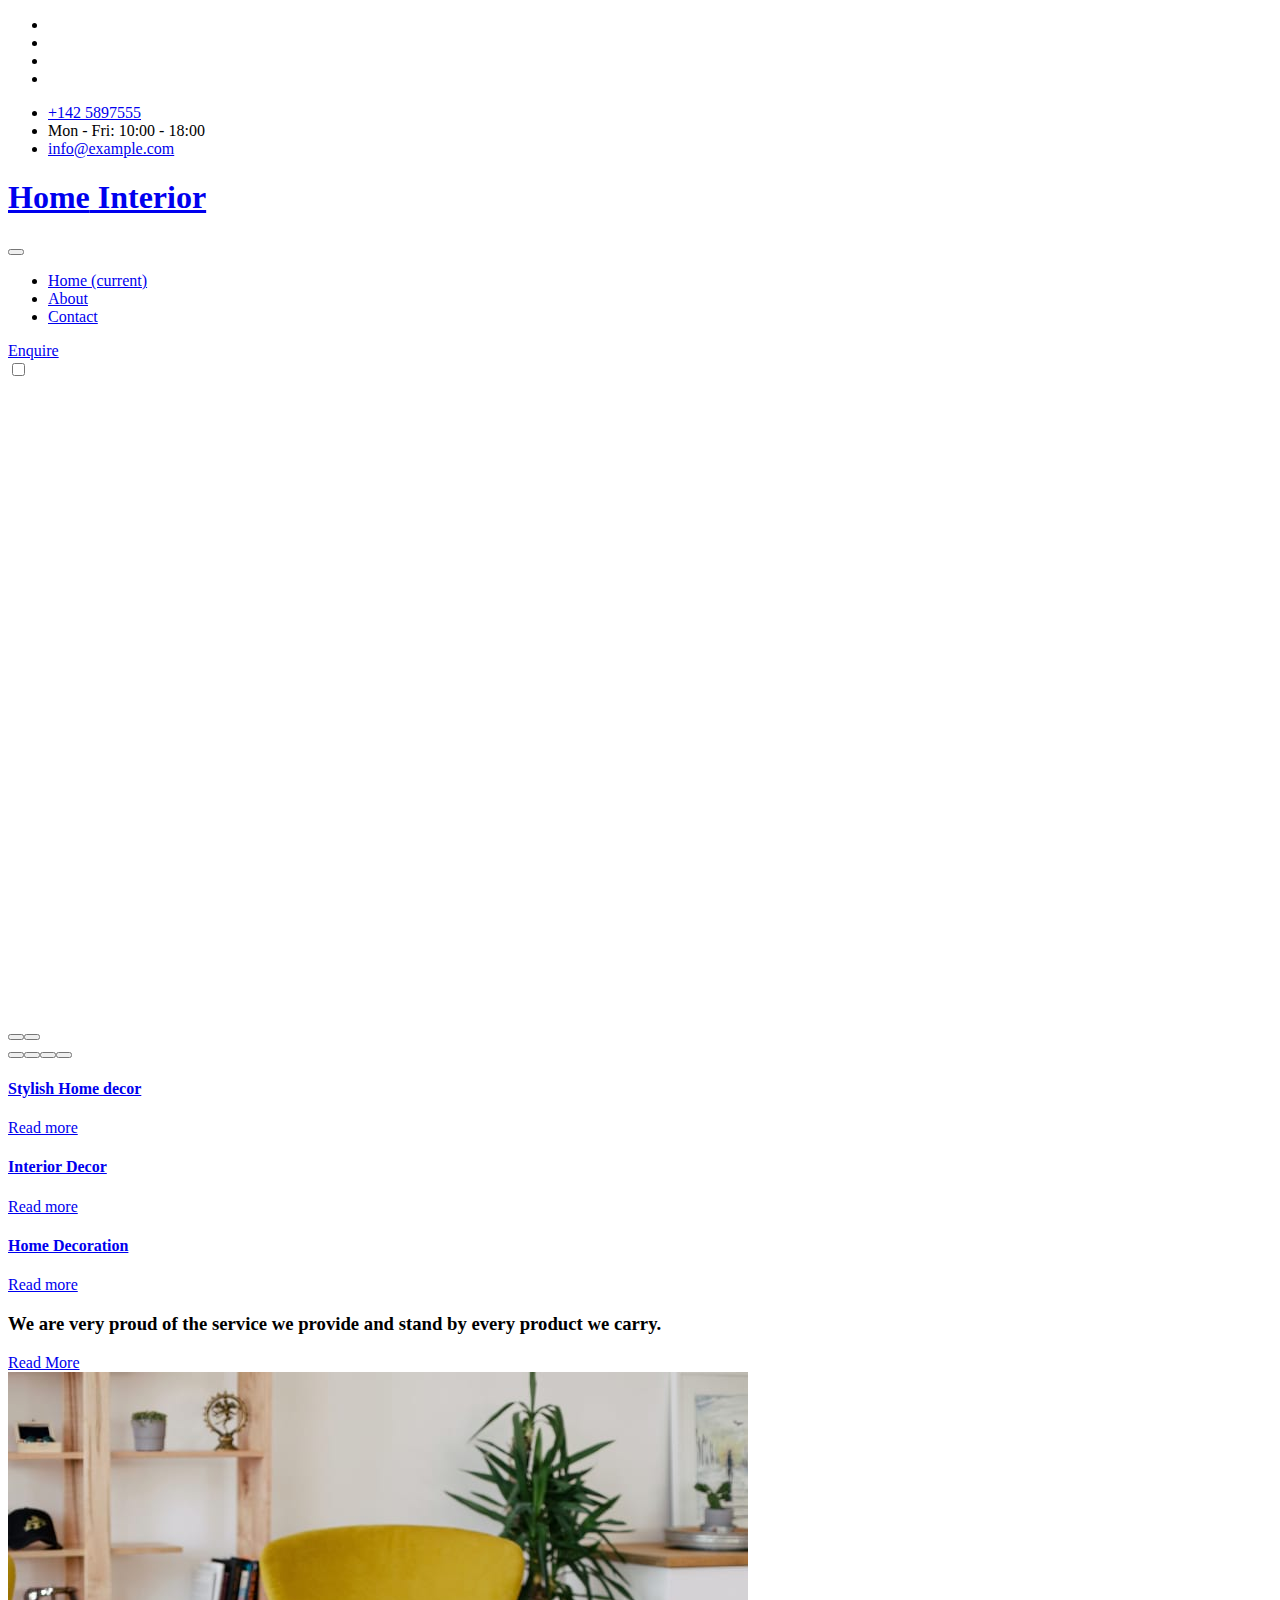
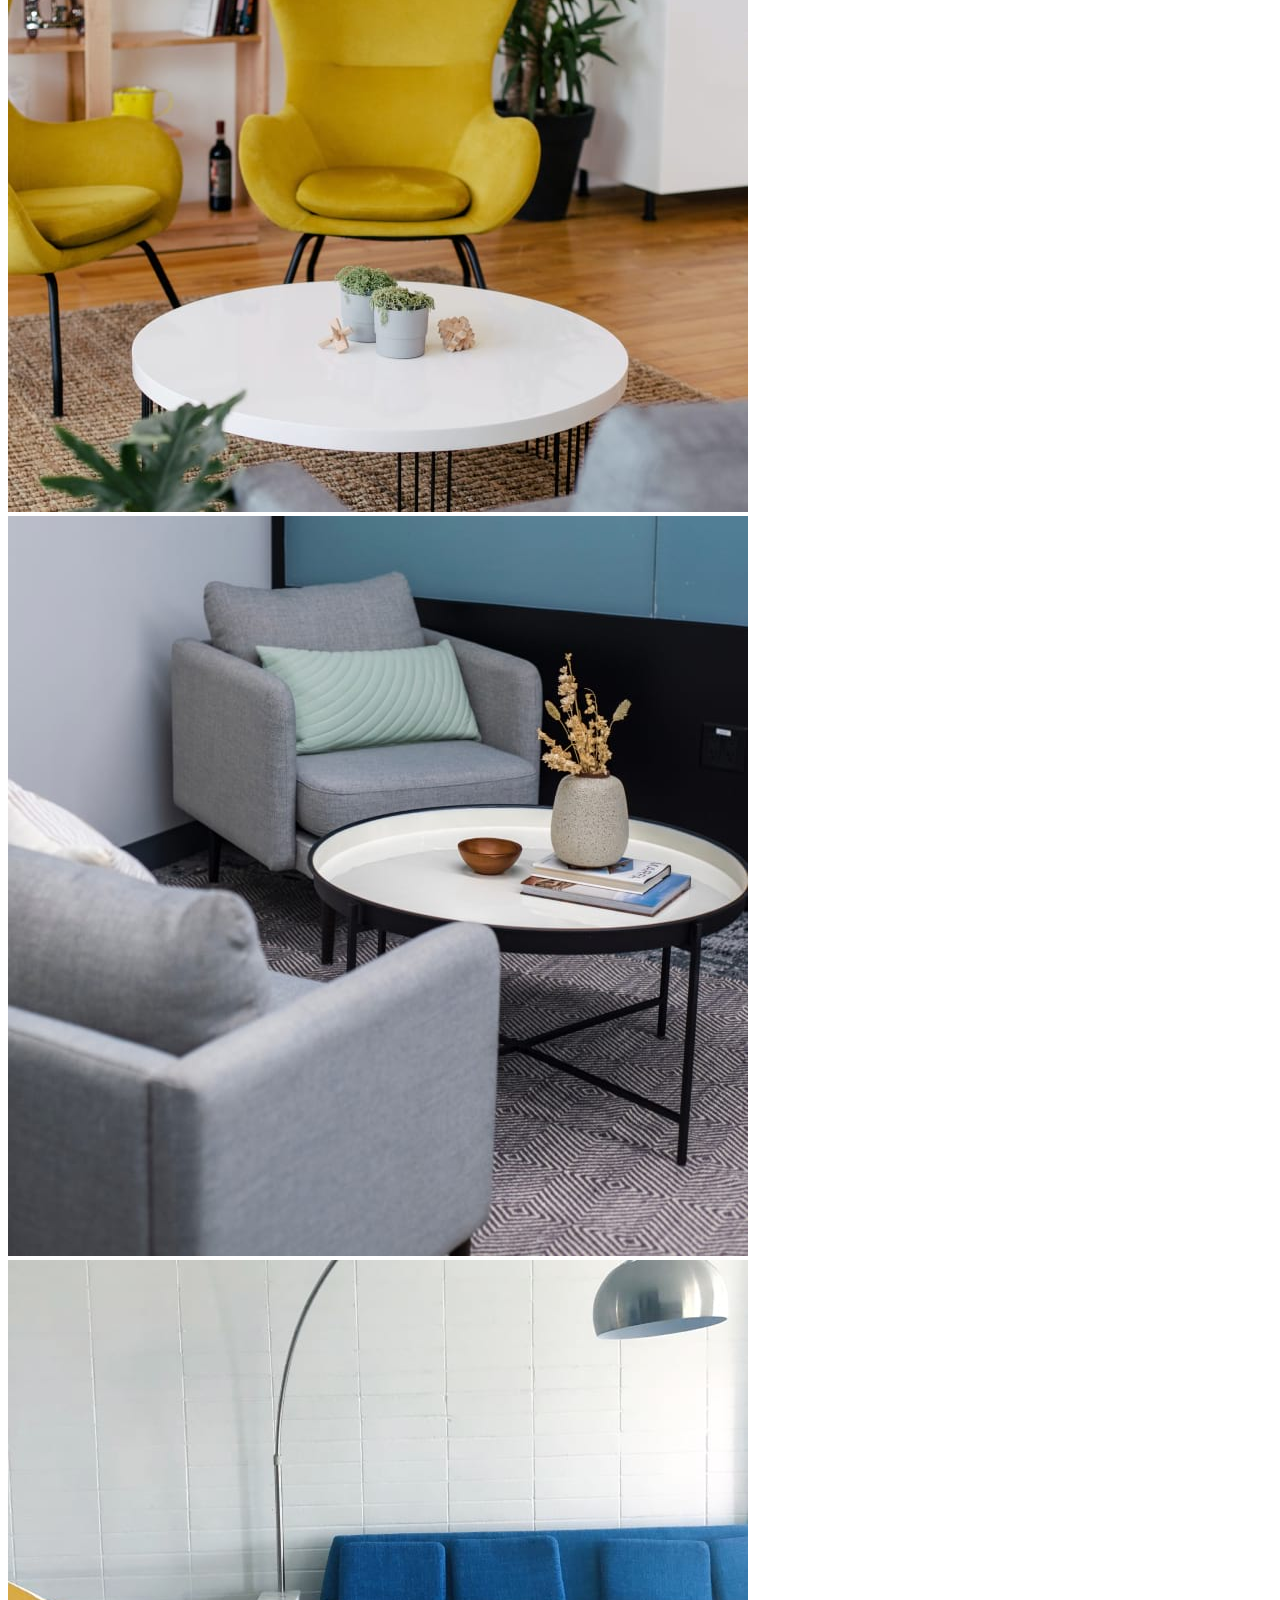
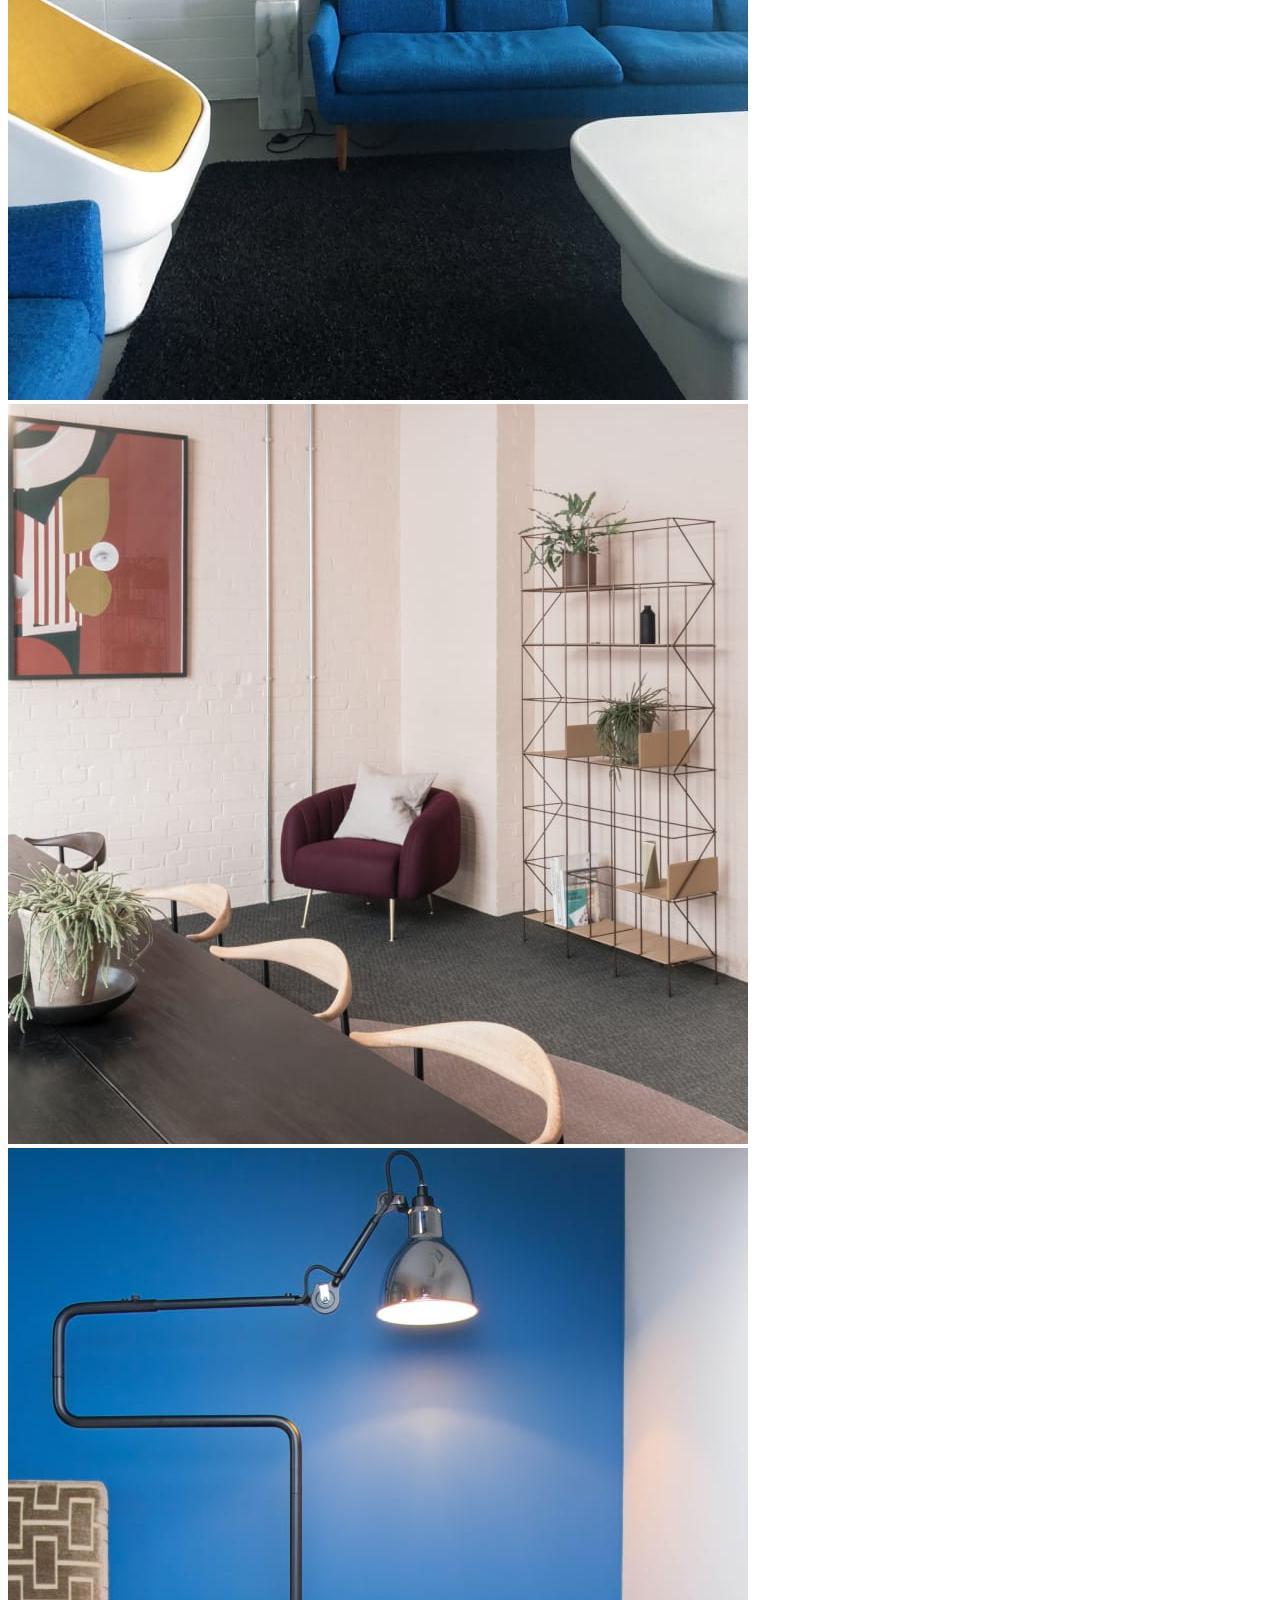
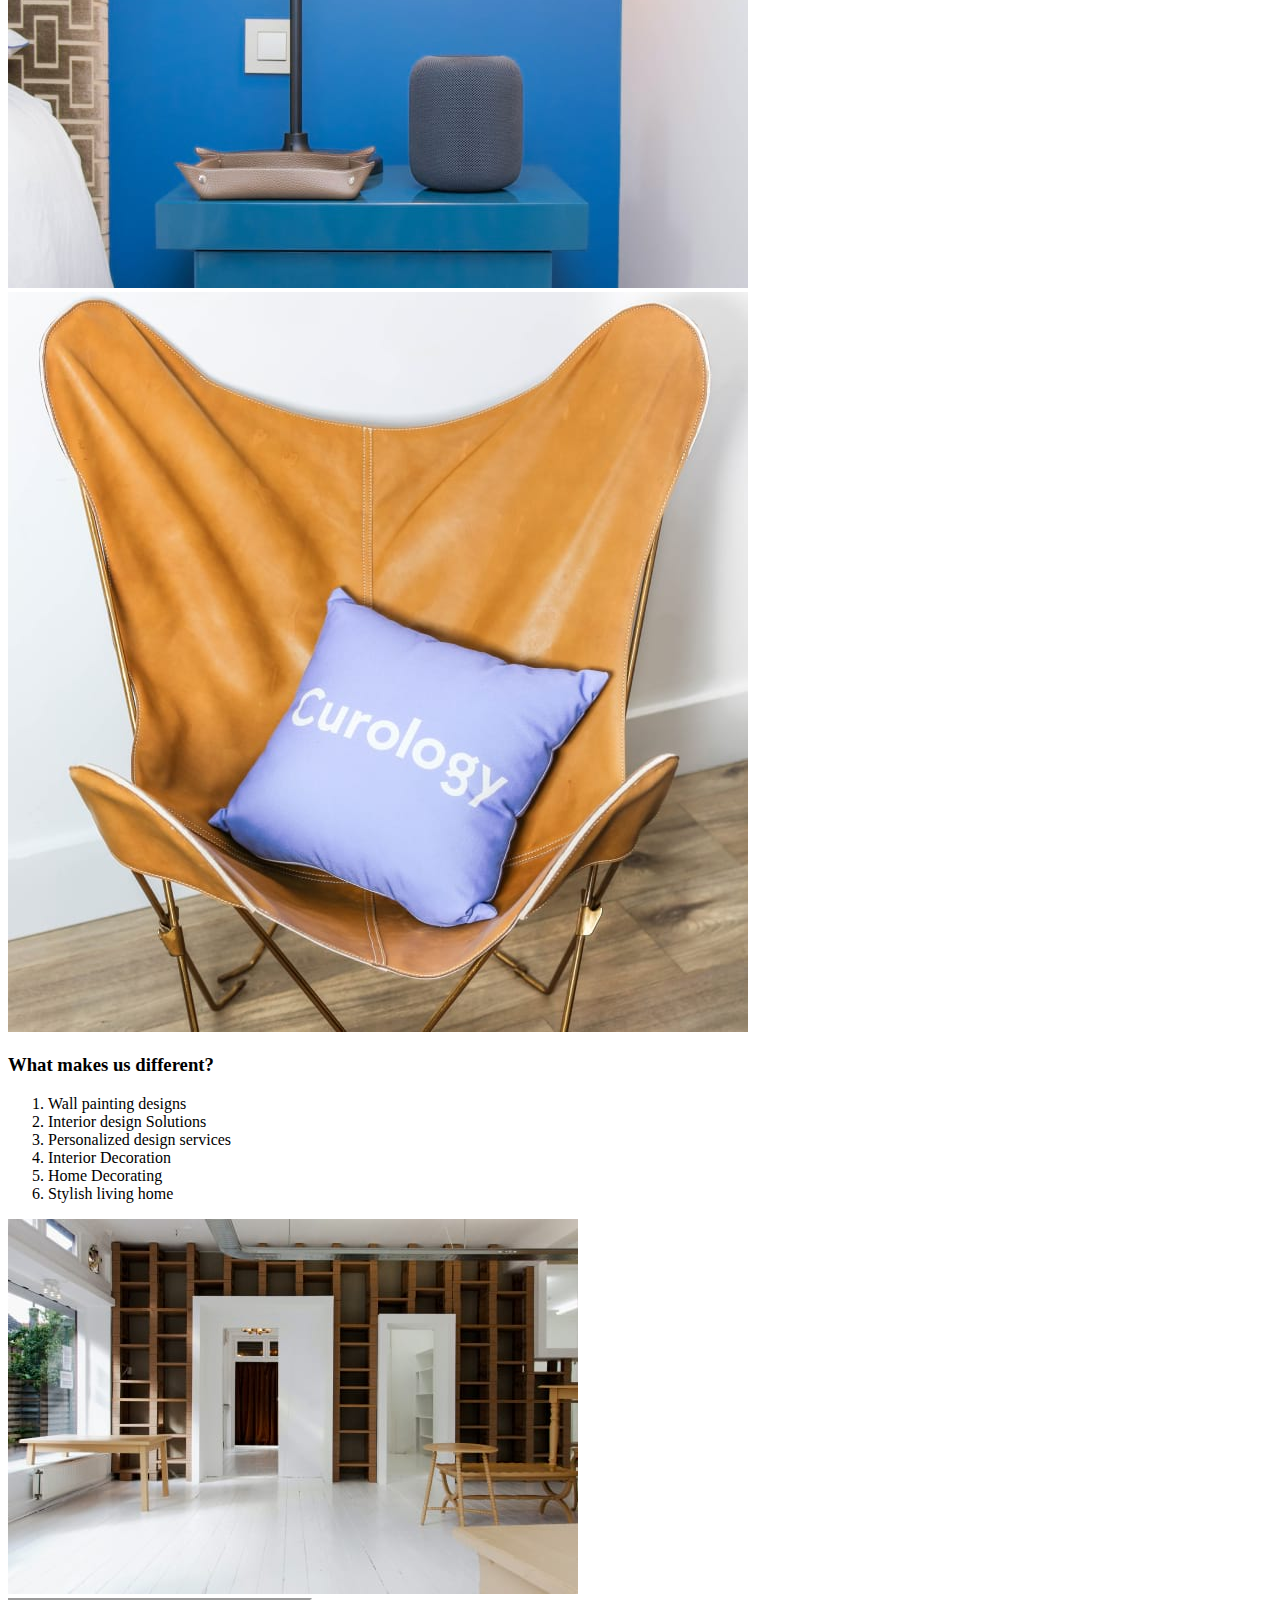
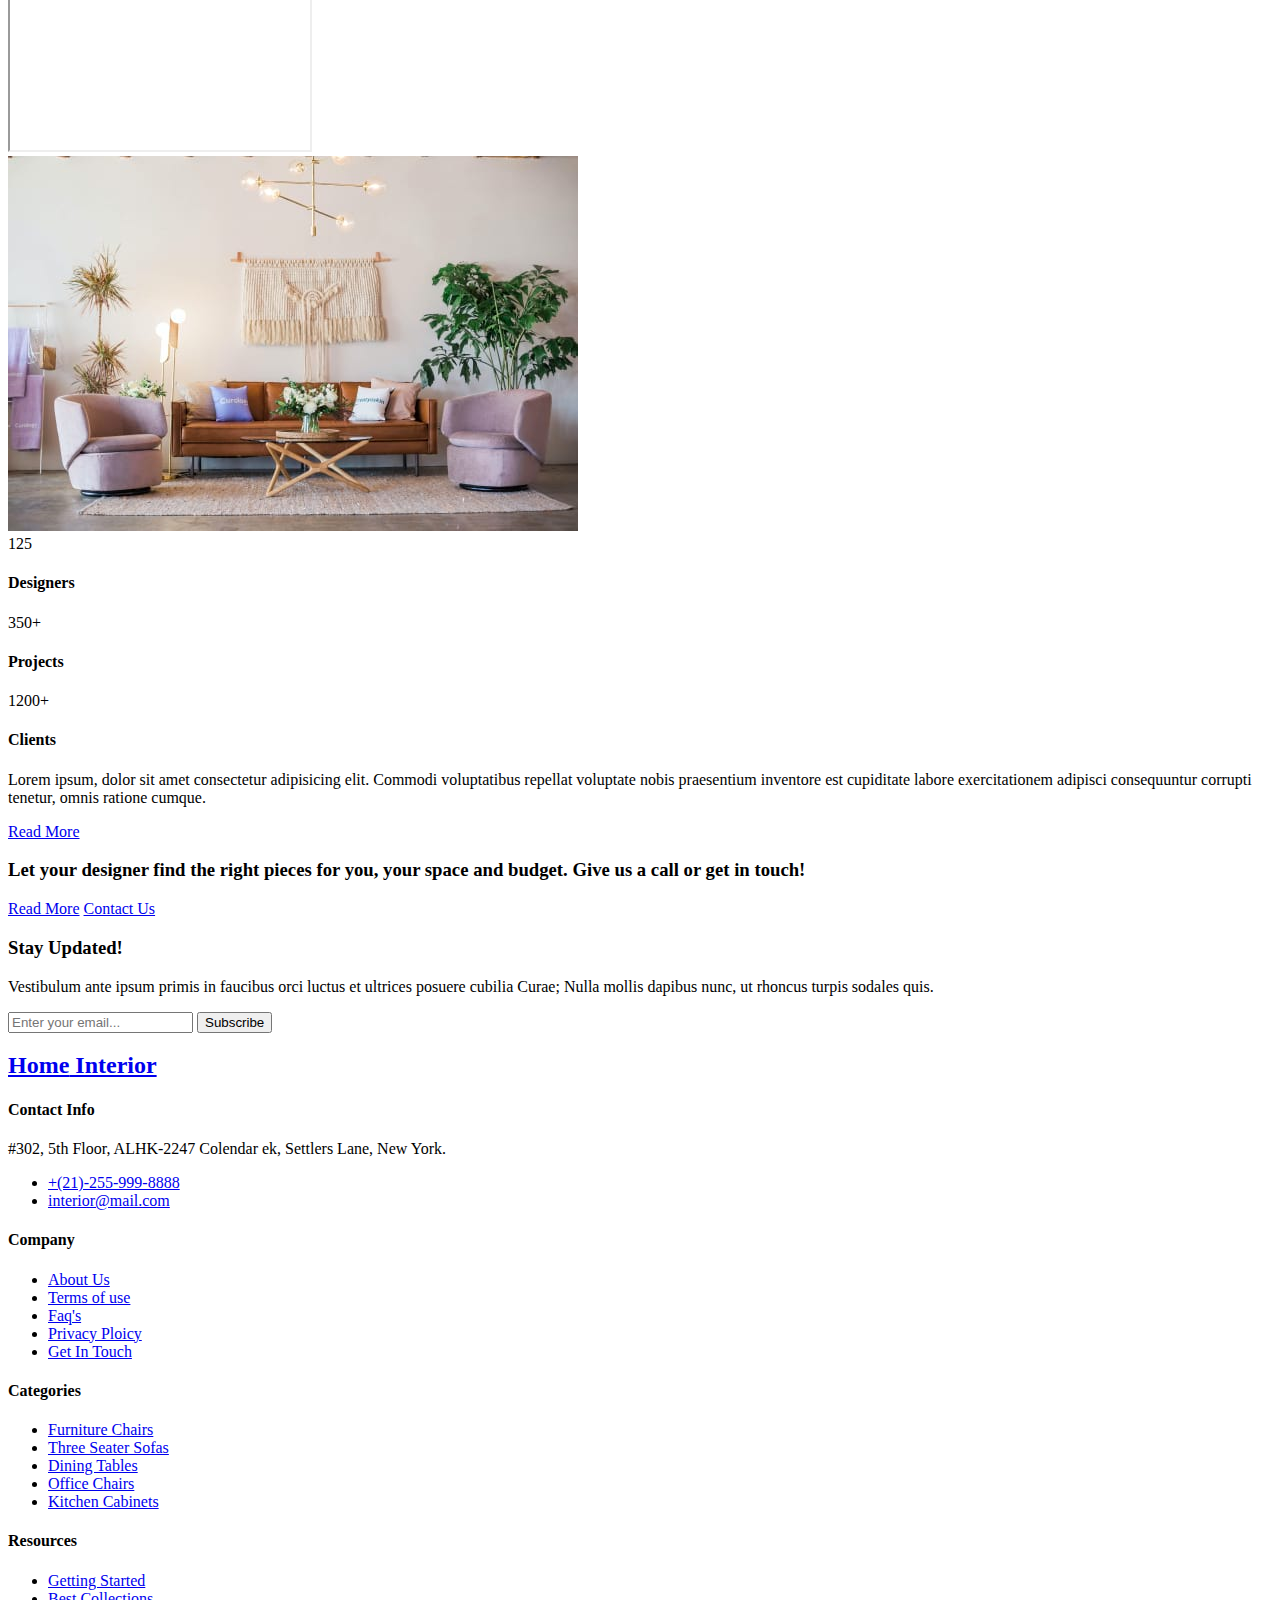
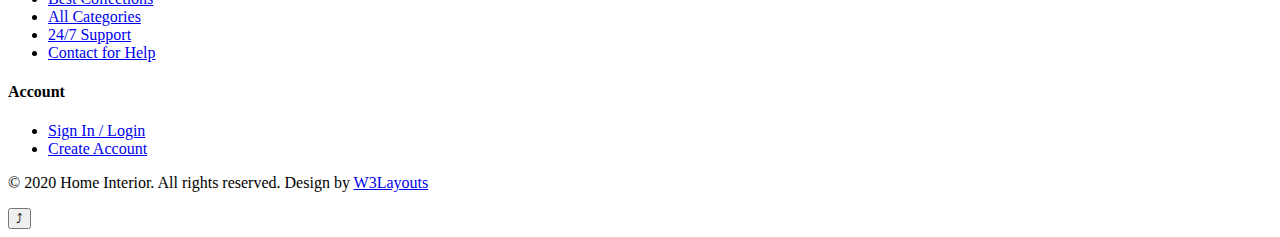
==== index.html @ 8cdfd567 "Add files via upload" ====
<!doctype html>
<html lang="en">

<head>
  <!-- Required meta tags -->
  <meta charset="utf-8">
  <meta name="viewport" content="width=device-width, initial-scale=1, shrink-to-fit=no">

  <link href="//fonts.googleapis.com/css2?family=Cabin:wght@400;500;600;700&display=swap" rel="stylesheet">
  <link href="//fonts.googleapis.com/css?family=Open+Sans:300,400,600,700,800&display=swap" rel="stylesheet">

  <title>Home Interior - Interior Category Bootstrap Responsive Website Template | Home : W3layouts</title>

  <!-- Template CSS -->
  <link rel="stylesheet" href="assets/css/style-starter.css">
</head>

<body>
<!-- header top-->
<section class="w3l-top-header-content d-md-block d-none">
  <div class="hny-top-menu">
      <div class="top-hd">
          <div class="container">
              <div class="row">
                  <ul class="social-top">
                      <li><a href="#"><span class="fa fa-facebook"></span></a></li>
                      <li><a href="#"><span class="fa fa-twitter"></span></a></li>
                      <li><a href="#"><span class="fa fa-instagram"></span></a> </li>
                      <li><a href="#"><span class="fa fa-linkedin"></span> </a> </li>
                  </ul>
                  <ul class="accounts ml-auto">
                      <li class="top_li">
                          <span class="fa fa-phone"></span>
                          <a href="tel:+142 5897555">+142 5897555</a>
                      </li>

                      <li class="top_li">
                          <span class="fa fa-clock-o"></span> Mon - Fri: 10:00 - 18:00
                      </li>
                      <li class="top_li mr-lg-0"><span class="fa fa-envelope-o"></span><a
                              href="mailto:info@example.com">info@example.com </a>
                      </li>

                  </ul>
              </div>
          </div>
      </div>
  </div>
</section>
<!-- //header top-->

<!--header-->
<header>
  <div class="container">
      <nav class="navbar navbar-expand-lg">
          <h1><a class="navbar-brand" href="index.html">
                  <span class="sub-log">Home</span> Interior
              </a></h1>
          <!-- if logo is image enable this   
    <a class="navbar-brand" href="#index.html">
        <img src="image-path" alt="Your logo" title="Your logo" style="height:35px;" />
    </a> -->
          <button class="navbar-toggler collapsed" type="button" data-toggle="collapse"
              data-target="#navbarTogglerDemo02" aria-controls="navbarTogglerDemo02" aria-expanded="false"
              aria-label="Toggle navigation">
              <span class="navbar-toggler-icon fa icon-expand fa-bars"></span>
              <span class="navbar-toggler-icon fa icon-close fa-times"></span>
              </span>
          </button>

          <div class="collapse navbar-collapse" id="navbarTogglerDemo02">
              <ul class="navbar-nav mx-lg-auto">
                  <li class="nav-item active">
                      <a class="nav-link" href="index.html">Home <span class="sr-only">(current)</span></a>
                  </li>
                  <li class="nav-item @@about__active">
                      <a class="nav-link" href="about.html">About</a>
                  </li>
                  <li class="nav-item @@contact__active">
                      <a class="nav-link" href="contact.html">Contact</a>
                  </li>
              </ul>
          </div>

          <div class="d-lg-block d-none">
              <a href="contact.html" class="btn btn-style btn-primary">Enquire</a>
          </div>

          <!-- toggle switch for light and dark theme -->
          <div class="mobile-position">
              <nav class="navigation">
                  <div class="theme-switch-wrapper">
                      <label class="theme-switch" for="checkbox">
                          <input type="checkbox" id="checkbox">
                          <div class="mode-container py-1">
                              <i class="gg-sun"></i>
                              <i class="gg-moon"></i>
                          </div>
                      </label>
                  </div>
              </nav>
          </div>
          <!-- //toggle switch for light and dark theme -->
      </nav>
  </div>
</header>
<!-- //header -->

<!-- banner main-slider -->
 <section class="w3l-main-slider" id="home">
     <div class="companies20-content">
         <div class="owl-one owl-carousel owl-theme">
             <div class="item">
                 <li>
                     <div class="slider-info banner-view bg bg2">
                         <div class="banner-info">
                             <div class="container">
                                 <div class="banner-info-bg">
                                     <h5>Good Design for Stylish Living. Make your home Modern.
                                     </h5>
                                     <a class="btn btn-style btn-primary mt-sm-5 mt-4" href="#services"> Our
                                         Services</a>
                                 </div>
                             </div>
                         </div>
                     </div>
                 </li>
             </div>
             <div class="item">
                 <li>
                     <div class="slider-info  banner-view banner-top1 bg bg2">
                         <div class="banner-info">
                             <div class="container">
                                 <div class="banner-info-bg">
                                     <h5>Best Home Decoration agency. The best Interior Solution</h5>
                                     <a class="btn btn-style btn-primary mt-sm-5 mt-4" href="#services"> Our
                                         Services</a>
                                 </div>
                             </div>
                         </div>
                     </div>
                 </li>
             </div>
             <div class="item">
                 <li>
                     <div class="slider-info banner-view banner-top2 bg bg2">
                         <div class="banner-info">
                             <div class="container">
                                 <div class="banner-info-bg">
                                     <h5>Browse Styles and get Inspired. Home decoration services.
                                     </h5>
                                     <a class="btn btn-style btn-primary mt-sm-5 mt-4" href="#services"> Our
                                         Services</a>
                                 </div>
                             </div>
                         </div>
                     </div>
                 </li>
             </div>
             <div class="item">
                 <li>
                     <div class="slider-info banner-view banner-top3 bg bg2">
                         <div class="banner-info">
                             <div class="container">
                                 <div class="banner-info-bg">
                                     <h5>Get your Personalized interior & Home design services</h5>
                                     <a class="btn btn-style btn-primary mt-sm-5 mt-4" href="services.html"> Our
                                         Services</a>
                                 </div>
                             </div>
                         </div>
                     </div>
                 </li>
             </div>
         </div>
     </div>
 </section>
 <!-- // banner main-slider -->

<!-- home page block1 -->
<section id="services" class="home-services py-5">
  <div class="container">
    <div class="row">
      <div class="col-lg-4 col-md-6 col-sm-12">
        <div class="box-wrap">
          <div class="icon">
            <span class="fa fa-pencil-square-o"></span>
          </div>
          <h4><a href="#url">Stylish Home decor</a></h4>
         
          <a href="#read" class="read">Read more</a>
        </div>
      </div>
      <div class="col-lg-4 col-md-6 col-sm-12 mt-md-0 mt-4">
        <div class="box-wrap">
          <div class="icon">
            <span class="fa fa-shower"></span>
          </div>
          <h4><a href="#url">Interior Decor</a></h4>
          
          <a href="#read" class="read">Read more</a>
        </div>
      </div>
      <div class="col-lg-4 col-md-6 col-sm-12 mt-lg-0 mt-4">
        <div class="box-wrap">
          <div class="icon">
            <span class="fa fa-bed"></span>
          </div>
          <h4><a href="#url">Home Decoration</a></h4>
         
          <a href="#read" class="read">Read more</a>
        </div>
      </div>
    </div>
  </div>
</section>
<!-- //home page block1 -->

 <!-- home page block2 grids -->
  <section class="w3l-grids-3 py-md-5 pb-5" id="about">
    <div class="container py-lg-5 py-md-3">
      <div class="row bottom-ab-grids">

        <div class="col-lg-6 bottom-ab-left">
          <!-- <h6 class="title-small">About Our Company</h6> -->
          <h3 class="title-big mb-4">We are very proud of the service we provide and stand by every product we carry.</h3>
        
          <a href="about.html" class="btn btn-style btn-primary mt-lg-5 mt-4">Read More</a>
        </div>
        <div class="col-lg-6 img-grids mt-lg-0 mt-5 pl-lg-4">
            <img src="assets/images/p1.jpg" alt="" class="img-fluid radius-image" />
            <img src="assets/images/p2.jpg" alt="" class="img-fluid radius-image" />
            <img src="assets/images/p3.jpg" alt="" class="img-fluid radius-image" />
            <img src="assets/images/p4.jpg" alt="" class="img-fluid radius-image" />
            <img src="assets/images/p5.jpg" alt="" class="img-fluid radius-image" />
            <img src="assets/images/p6.jpg" alt="" class="img-fluid radius-image" />
        </div>

      </div>
    </div>
  </section>
  <!-- //home page block2 grids -->
  
<!-- home page block3 -->
<section class="w3l-aboutblock py-5" id="about">
    <div class="midd-w3">
        <div class="container py-lg-5 py-md-3">
            <div class="row">
                <div class="col-lg-6 align-self">
                    <h3 class="title-big">What makes us different?</h3>
                    
                    <ol class="w3l-right mt-lg-5 mt-4">
                        <li>Wall painting designs</li>
                        <li>Interior design Solutions</li>
                        <li>Personalized design services</li>
                        <li>Interior Decoration</li>
                        <li>Home Decorating</li>
                        <li>Stylish living home</li>
                    </ol>
                </div>
                <div class="col-lg-6 mt-lg-0 mt-md-5 mt-4">
                    <div class="position-relative">
                        <img src="assets/images/s1.jpg" alt="" class="img-fluid">
                        <a href="#small-dialog" class="popup-with-zoom-anim play-view text-center position-absolute">
                            <span class="video-play-icon">
                                <span class="fa fa-play"></span>
                            </span>
                        </a>
                        <!-- dialog itself, mfp-hide class is required to make dialog hidden -->
                        <div id="small-dialog" class="zoom-anim-dialog mfp-hide">
                            <iframe src="https://www.youtube.com/embed/v3B8DWbTkaM" allow="autoplay; fullscreen"
                                allowfullscreen=""></iframe>
                        </div>
                    </div>
                </div>
            </div>
        </div>
    </div>
</section>
<!-- // home page block3 -->

<!-- home page block4 -->
<section class="w3l-homeblock3 py-5">
    <div class="container py-lg-5 py-md-4">
        <div class="row">
            <div class="col-lg-6 ">
                <img src="assets/images/s2.jpg" class="img-fluid radius-image" alt="">
            </div>
            <div class="col-lg-6 align-self mt-lg-0 mt-4">
                <div class="row mb-sm-4 mb-2 pb-3">
                    <div class="col-sm-3 col-4">
                        <span>125</span>
                        <h4>Designers</h4>
                    </div>
                    <div class="col-sm-3 col-4">
                        <span>350+</span>
                        <h4>Projects</h4>
                    </div>
                    <div class="col-sm-3 col-4">
                        <span>1200+</span>
                        <h4>Clients</h4>
                    </div>
                </div>
                <p class="">Lorem ipsum, dolor sit amet consectetur adipisicing elit. Commodi voluptatibus repellat
                    voluptate nobis praesentium inventore est cupiditate labore exercitationem adipisci consequuntur
                    corrupti tenetur, omnis ratione cumque.</p>
                <a href="about.html" class="btn btn-style btn-primary mt-lg-5 mt-4">Read More</a>
            </div>
        </div>
    </div>
</section>
<!-- //home page block4 -->

<!-- home page block5 -->
<div class="w3l-homeblock4 py-5" id="quote">
    <div class="container py-xl-5 py-lg-3">
        <div class="welcome-left text-center py-md-5 py-3">
            <h3>Let your designer find the right pieces for you, your space and budget. Give us a call or get in touch!</h3>
            <a href="about.html" class="btn btn-style transparent-btn mt-sm-5 mt-4 mr-2">Read More</a>
            <a href="contact.html" class="btn btn-style btn-primary mt-sm-5 mt-4">Contact Us</a>
        </div>
    </div>
</div>
<!-- //home page block5 -->

<!-- home page block6 -->
<section class="w3l-bottom py-5">
  <div class="container py-md-4 py-3 text-center">
    <div class="row">
      <div class="col-lg-9 col-md-10 mx-auto">
        <div class="subscribe mx-auto">
          <div class="header-section text-center mx-auto">
            <h3 class="title-big">Stay Updated! </h3>
            <p class="my-3"> Vestibulum ante ipsum primis in faucibus orci luctus et ultrices posuere cubilia Curae;
              Nulla mollis dapibus nunc, ut rhoncus turpis sodales quis.</p>
          </div>
          <form action="#" method="post" class="subscribe-wthree pt-2 mt-md-5">
            <div class="d-md-flex flex-wrap subscribe-wthree-field">
              <input class="form-control" type="email" placeholder="Enter your email..." name="email" required="">
              <button class="btn btn-style btn-primary" type="submit">Subscribe</button>
            </div>
          </form>
        </div>
      </div>
    </div>
  </div>
</section>
<!-- //home page block6 -->

<!-- footer -->
<footer class="w3l-footer py-5">
  <div class="container pt-lg-5 pt-md-3">
    <div class="footer-grid_section text-center">
      <div class="footer-title mb-3">
        <h2> <a class="navbar-brand" href="index.html">
            <span class="sub-log">Home</span> Interior
          </a></h2>
      </div>
      <div class="footer-text">
        
      </div>
    </div>
    <div class="row mt-5">
      <div class="col-lg-4 mb-lg-0 mb-5 footer-top">
        <h4 class="mb-4 w3f_title text-uppercase">Contact Info</h4>
        <div class="footer-style-w3ls mb-3">
          <p>#302, 5th Floor, ALHK-2247 Colendar ek, Settlers Lane, New York.</p>
        </div>
        <ul class="list-agileits">
          <li class="my-2"><a href="tel:+7-800-999-800"><span class="fa fa-phone"></span> +(21)-255-999-8888</a></li>
          <li><a href="mailto:interior@mail.com" class="mail"><span class="fa fa-envelope-open-o"></span>
              interior@mail.com</a></li>
        </ul>
      </div>
      <div class="col-lg-2 col-md-3 col-6 footv3-left">
        <h4 class="mb-md-4 mb-3 w3f_title text-uppercase">Company</h4>
        <ul class="list-agileits">
          <li class="my-2">
            <a href="about.html">
              About Us
            </a>
          </li>
          <li class="mb-2">
            <a href="#url">
              Terms of use
            </a>
          </li>
          <li class="my-2">
            <a href="#url">
              Faq's
            </a>
          </li>
          <li class="my-2">
            <a href="#url">
              Privacy Ploicy
            </a>
          </li>
          <li>
            <a href="contact.html">
              Get In Touch
            </a>
          </li>
        </ul>
      </div>
      <div class="col-lg-2 col-md-3 col-6">
        <h4 class="mb-md-4 mb-3 w3f_title text-uppercase">Categories</h4>
        <ul class="list-agileits">
          <li class="my-2">
            <a href="#url">
              Furniture Chairs
            </a>
          </li>
          <li class="mb-2">
            <a href="#url">
              Three Seater Sofas
            </a>
          </li>
          <li class="my-2">
            <a href="#url">
              Dining Tables
            </a>
          </li>
          <li class="my-2">
            <a href="#url">
              Office Chairs
            </a>
          </li>
          <li>
            <a href="#url">
              Kitchen Cabinets
            </a>
          </li>
        </ul>
      </div>

      <div class="col-lg-2 col-md-3 col-6 mt-md-0 mt-5">
        <h4 class="mb-md-4 mb-3 w3f_title text-uppercase">Resources</h4>
        <ul class="list-agileits">
          <li class="my-2">
            <a href="#url">
              Getting Started
            </a>
          </li>
          <li class="mb-2">
            <a href="#url">
              Best Collections
            </a>
          </li>
          <li class="my-2">
            <a href="#url">
              All Categories
            </a>
          </li>
          <li class="my-2">
            <a href="#url">
              24/7 Support
            </a>
          </li>
          <li>
            <a href="contact.html">
              Contact for Help
            </a>
          </li>
        </ul>
      </div>

      <div class="col-lg-2 col-md-3 col-6 mt-md-0 mt-5">
        <h4 class="mb-md-4 mb-3 w3f_title text-uppercase">Account</h4>
        <ul class="list-agileits">
          <li class="my-2">
            <a href="#login">
              Sign In / Login
            </a>
          </li>
          <li class="">
            <a href="#register">
              Create Account
            </a>
          </li>
        </ul>
      </div>
    </div>

    <!-- copyright -->
    <section class="w3l-footer-29-main w3l-copyright">
      <div class="text-center">
        <p class="copy-footer-29">© 2020 Home Interior. All rights reserved. Design by <a href="https://w3layouts.com/"
            target="_blank">
            W3Layouts</a></p>
      </div>
    </section>
    <!-- //copyright -->

  </div>
  <!-- //footer bottom -->

  <!-- move top -->
  <button onclick="topFunction()" id="movetop" title="Go to top">
    &#10548;
  </button>
  <script>
    // When the user scrolls down 20px from the top of the document, show the button
    window.onscroll = function () {
      scrollFunction()
    };

    function scrollFunction() {
      if (document.body.scrollTop > 20 || document.documentElement.scrollTop > 20) {
        document.getElementById("movetop").style.display = "block";
      } else {
        document.getElementById("movetop").style.display = "none";
      }
    }

    // When the user clicks on the button, scroll to the top of the document
    function topFunction() {
      document.body.scrollTop = 0;
      document.documentElement.scrollTop = 0;
    }
  </script>
  <!-- /move top -->

</footer>
<!-- //footer -->

<!-- Template JavaScript -->

<script src="assets/js/jquery-3.3.1.min.js"></script>

<script src="assets/js/theme-change.js"></script>

<!-- magnific popup -->
<script src="assets/js/jquery.magnific-popup.min.js"></script>
<script>
  $(document).ready(function () {
    $('.popup-with-zoom-anim').magnificPopup({
      type: 'inline',

      fixedContentPos: false,
      fixedBgPos: true,

      overflowY: 'auto',

      closeBtnInside: true,
      preloader: false,

      midClick: true,
      removalDelay: 300,
      mainClass: 'my-mfp-zoom-in'
    });

    $('.popup-with-move-anim').magnificPopup({
      type: 'inline',

      fixedContentPos: false,
      fixedBgPos: true,

      overflowY: 'auto',

      closeBtnInside: true,
      preloader: false,

      midClick: true,
      removalDelay: 300,
      mainClass: 'my-mfp-slide-bottom'
    });
  });
</script>
<!-- magnific popup -->

<script src="assets/js/owl.carousel.js"></script>
<!-- script for banner slider -->
<script>
  $(document).ready(function () {
    $('.owl-one').owlCarousel({
      loop: true,
      margin: 0,
      nav: false,
      responsiveClass: true,
      autoplay: false,
      autoplayTimeout: 5000,
      autoplaySpeed: 1000,
      autoplayHoverPause: false,
      responsive: {
        0: {
          items: 1,
          nav: false
        },
        480: {
          items: 1,
          nav: false
        },
        667: {
          items: 1,
          nav: true
        },
        1000: {
          items: 1,
          nav: true
        }
      }
    })
  })
</script>
<!-- //script for banner slider -->

<!-- script for Testimonials-->
<script>
  $(document).ready(function () {
    $('.owl-two').owlCarousel({
      loop: true,
      margin: 30,
      nav: true,
      responsiveClass: true,
      autoplay: false,
      autoplayTimeout: 5000,
      autoplaySpeed: 1000,
      autoplayHoverPause: false,
      responsive: {
        0: {
          items: 1,
          nav: true
        },
        480: {
          items: 1,
          nav: true
        },
        667: {
          items: 1,
          nav: true
        },
        1000: {
          items: 1,
          nav: true
        }
      }
    })
  })
</script>
<!-- //script for Testimonials-->

<!-- script for services -->
<script>
  $(document).ready(function () {
    $('.owl-news').owlCarousel({
      loop: true,
      margin: 30,
      nav: false,
      responsiveClass: true,
      autoplay: true,
      autoplayTimeout: 5000,
      autoplaySpeed: 1000,
      autoplayHoverPause: false,
      responsive: {
        0: {
          items: 1,
          nav: false
        },
        480: {
          items: 1,
          nav: false
        },
        768: {
          items: 2,
          nav: false
        },
        1000: {
          items: 3,
          nav: false
        }
      }
    })
  })
</script>
<!-- //script for services -->

<!-- disable body scroll which navbar is in active -->
<script>
  $(function () {
    $('.navbar-toggler').click(function () {
      $('body').toggleClass('noscroll');
    })
  });
</script>
<!-- disable body scroll which navbar is in active -->

<script src="assets/js/bootstrap.min.js"></script>

</body>

</html>
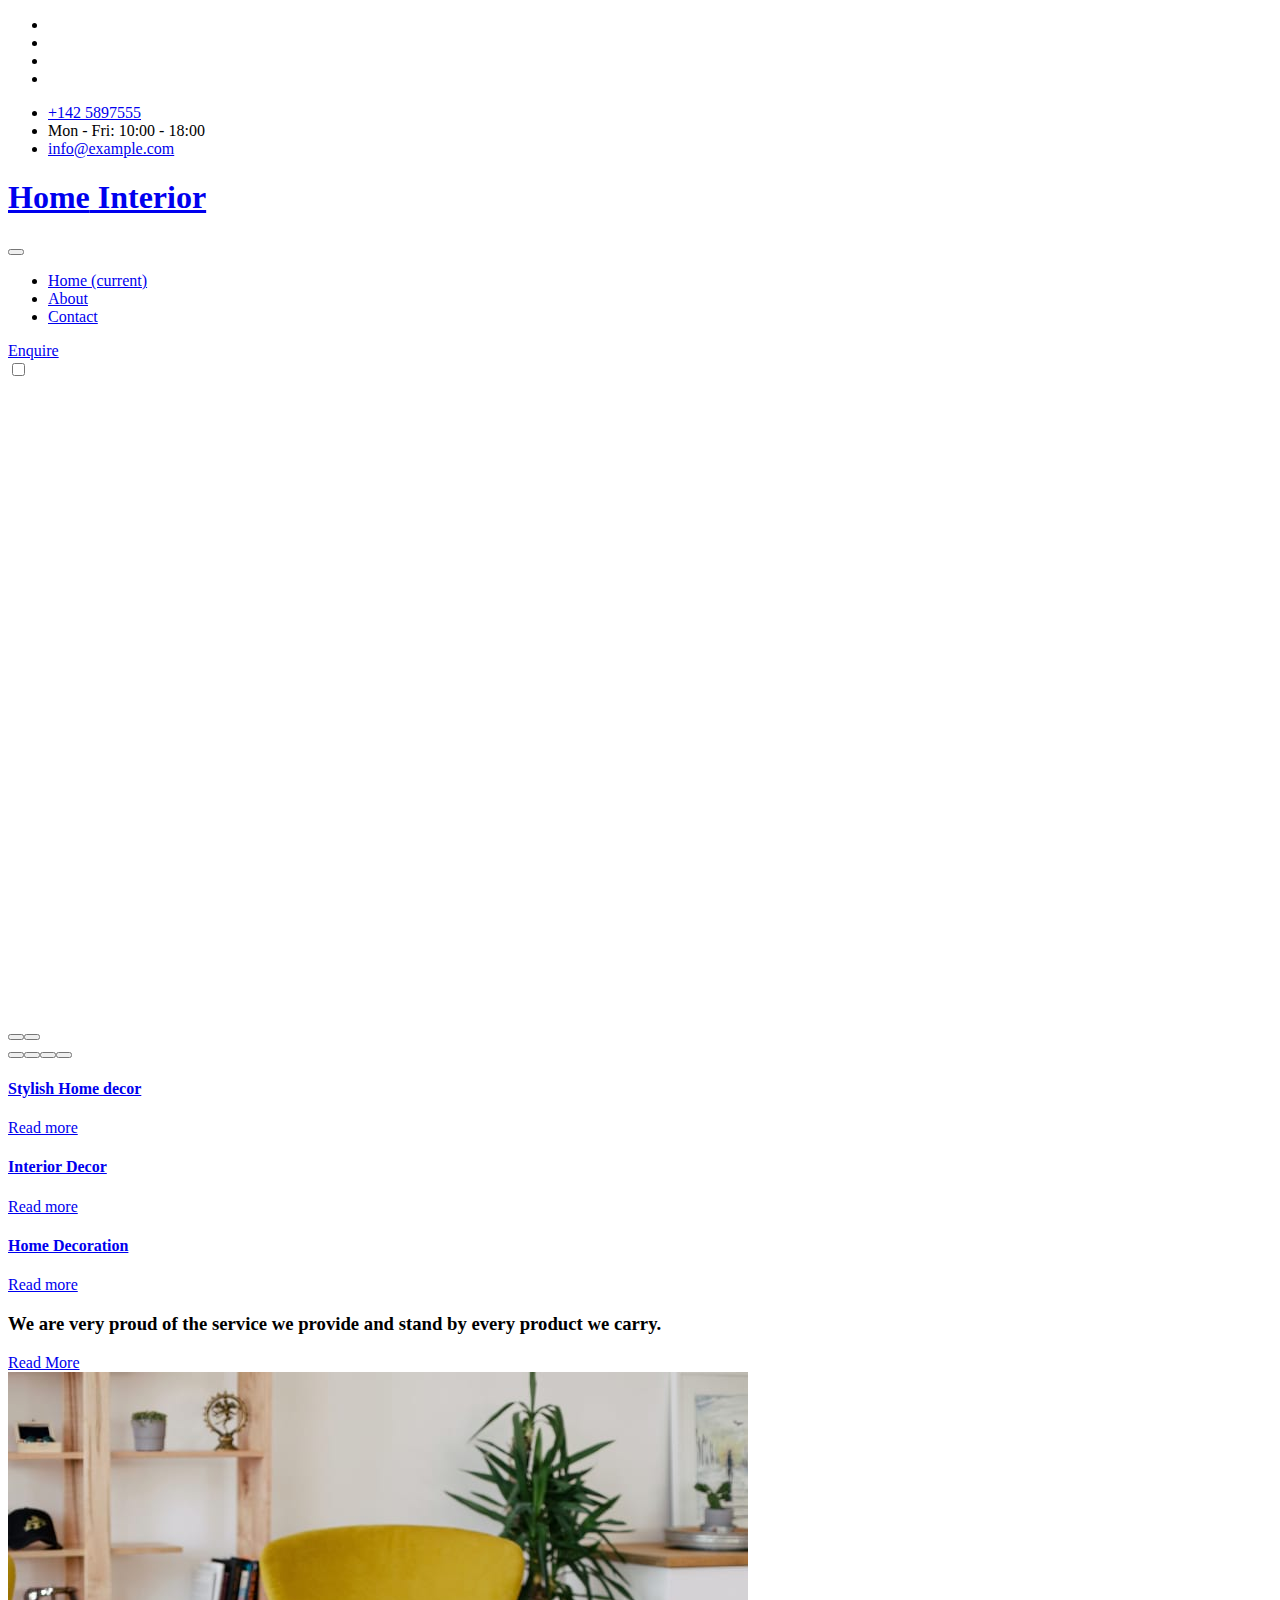
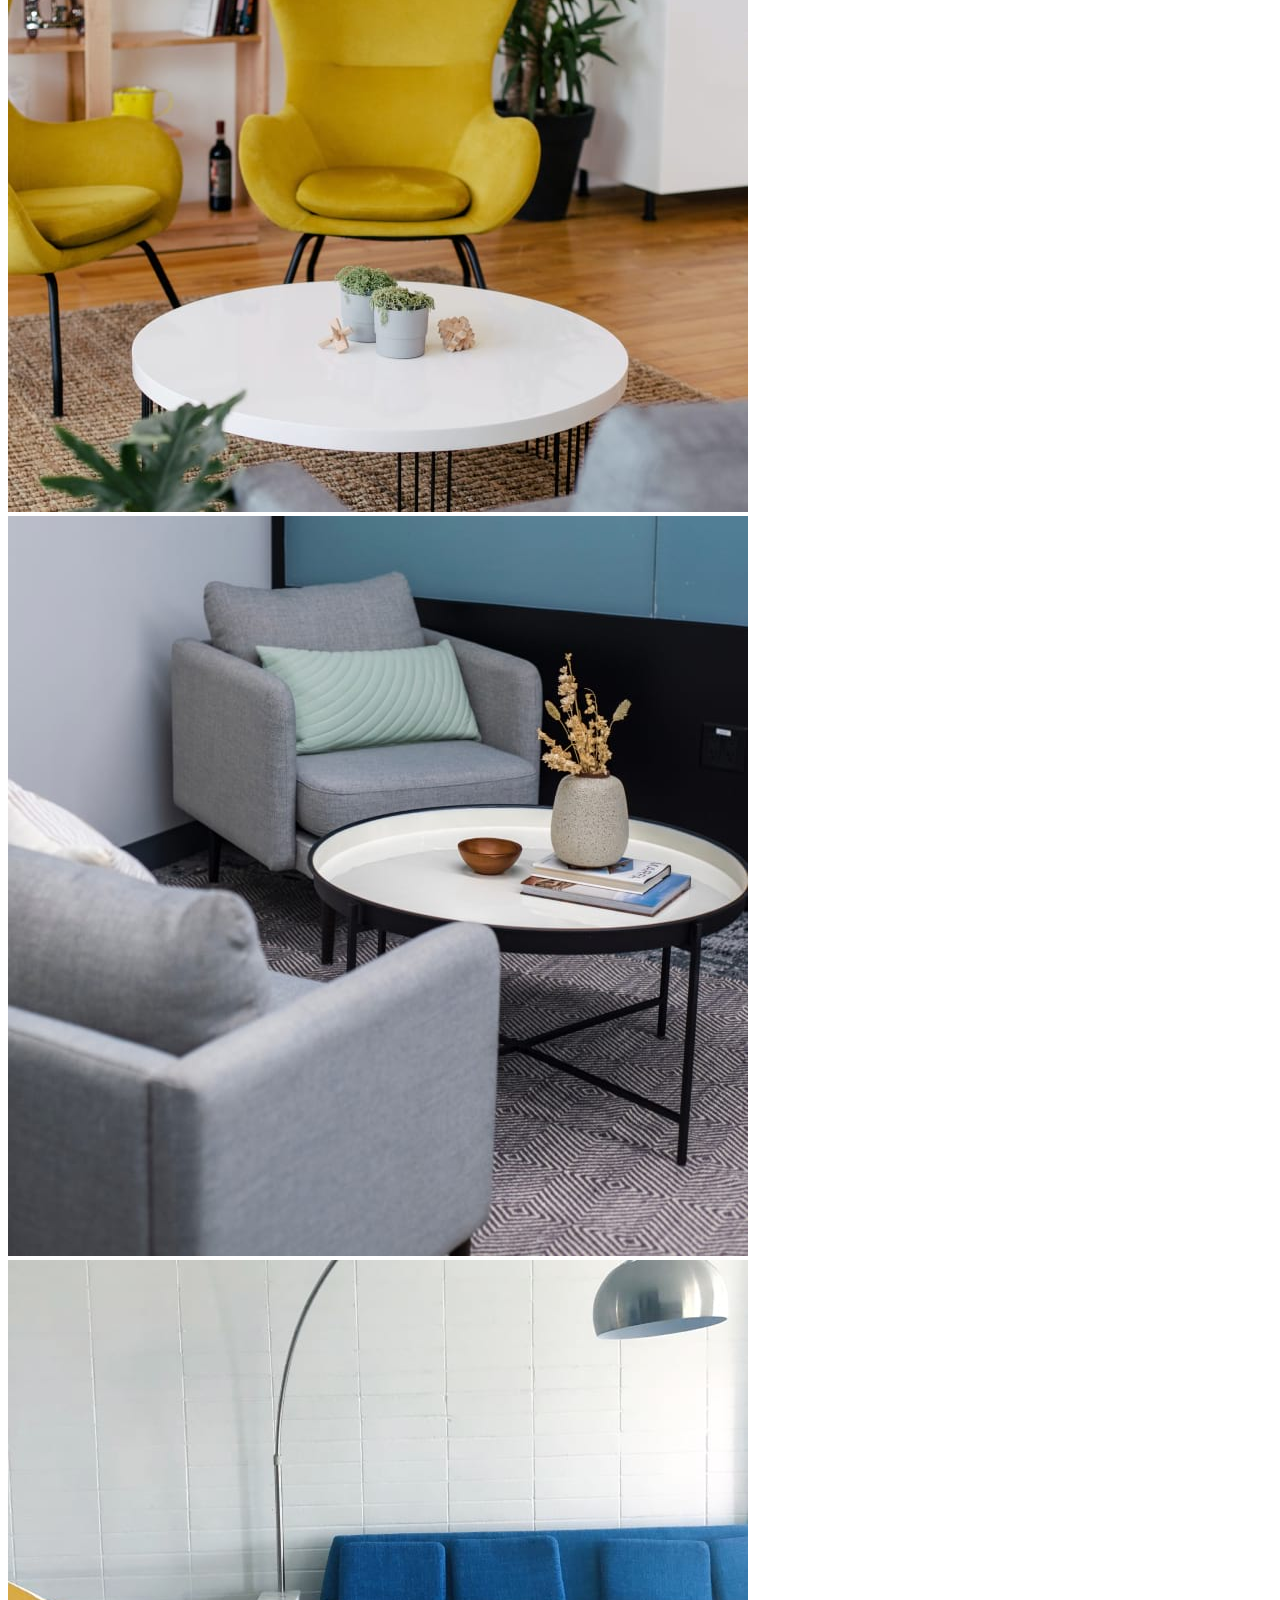
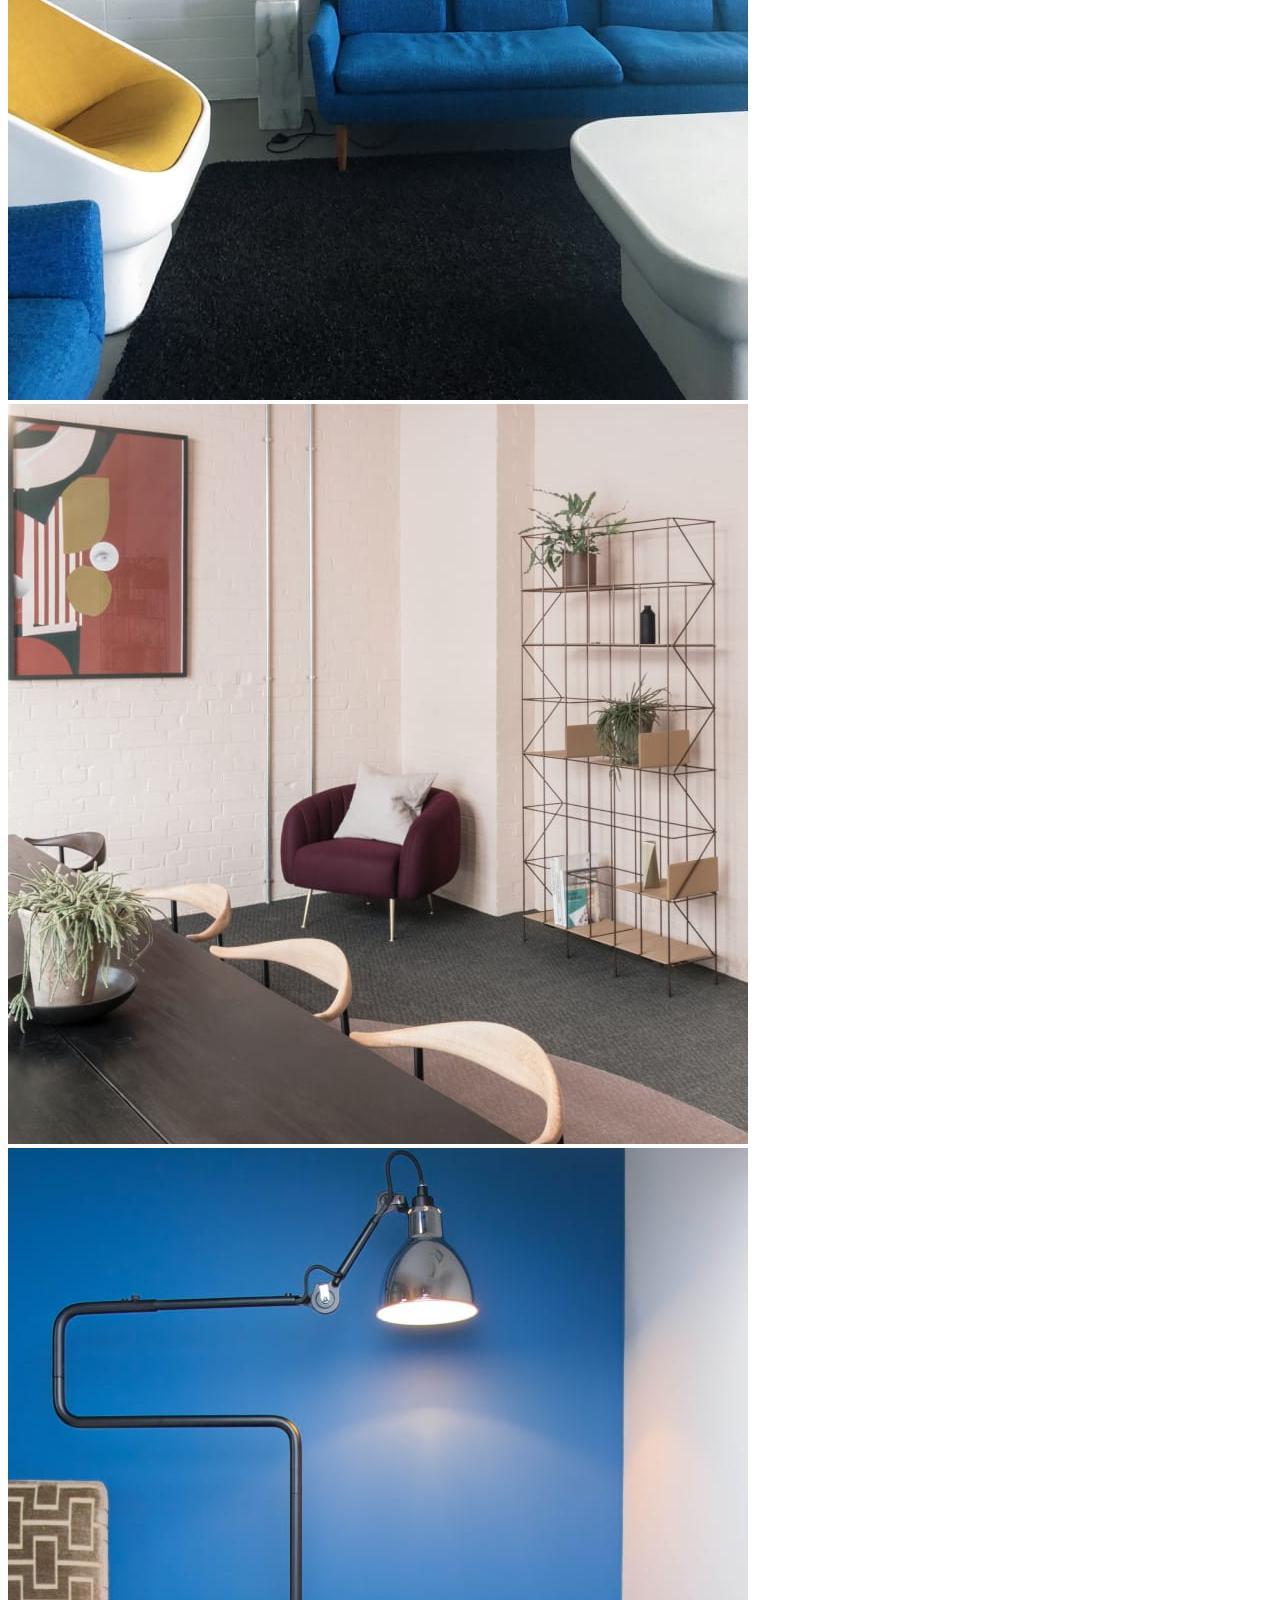
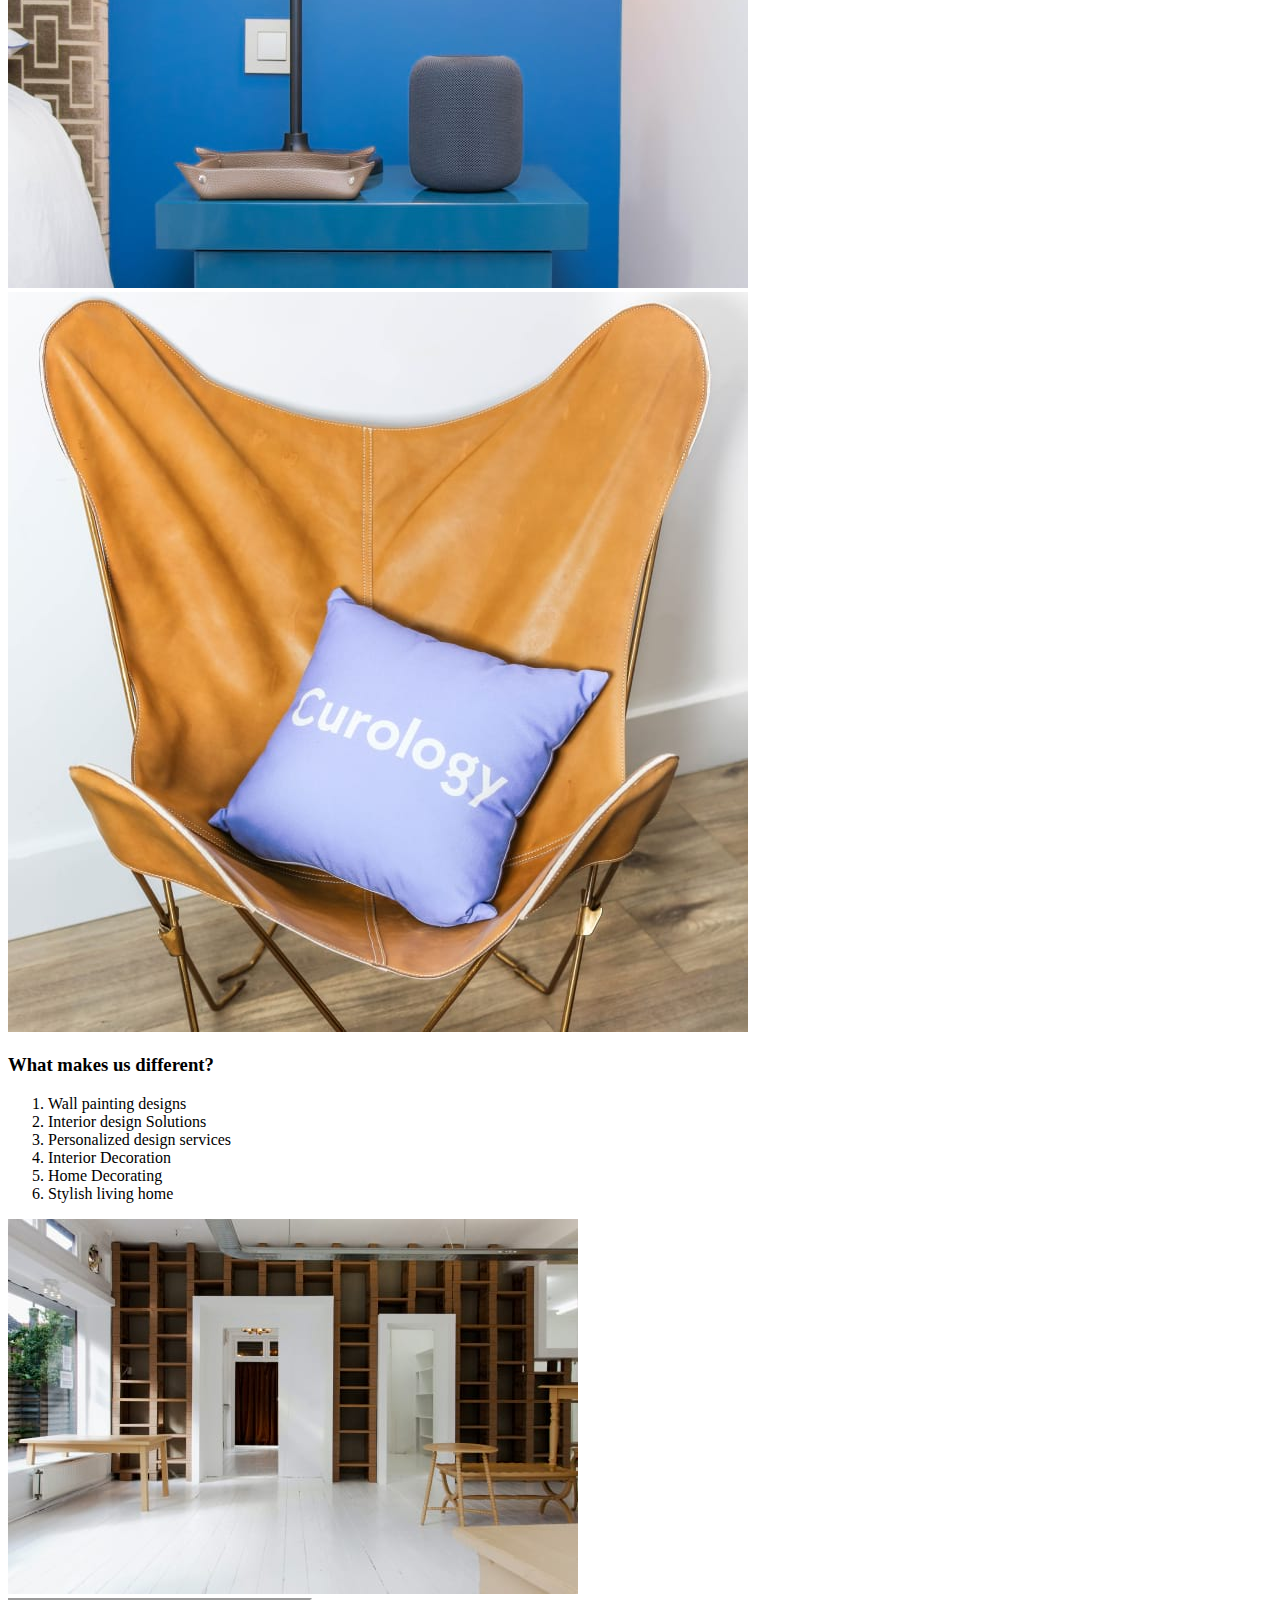
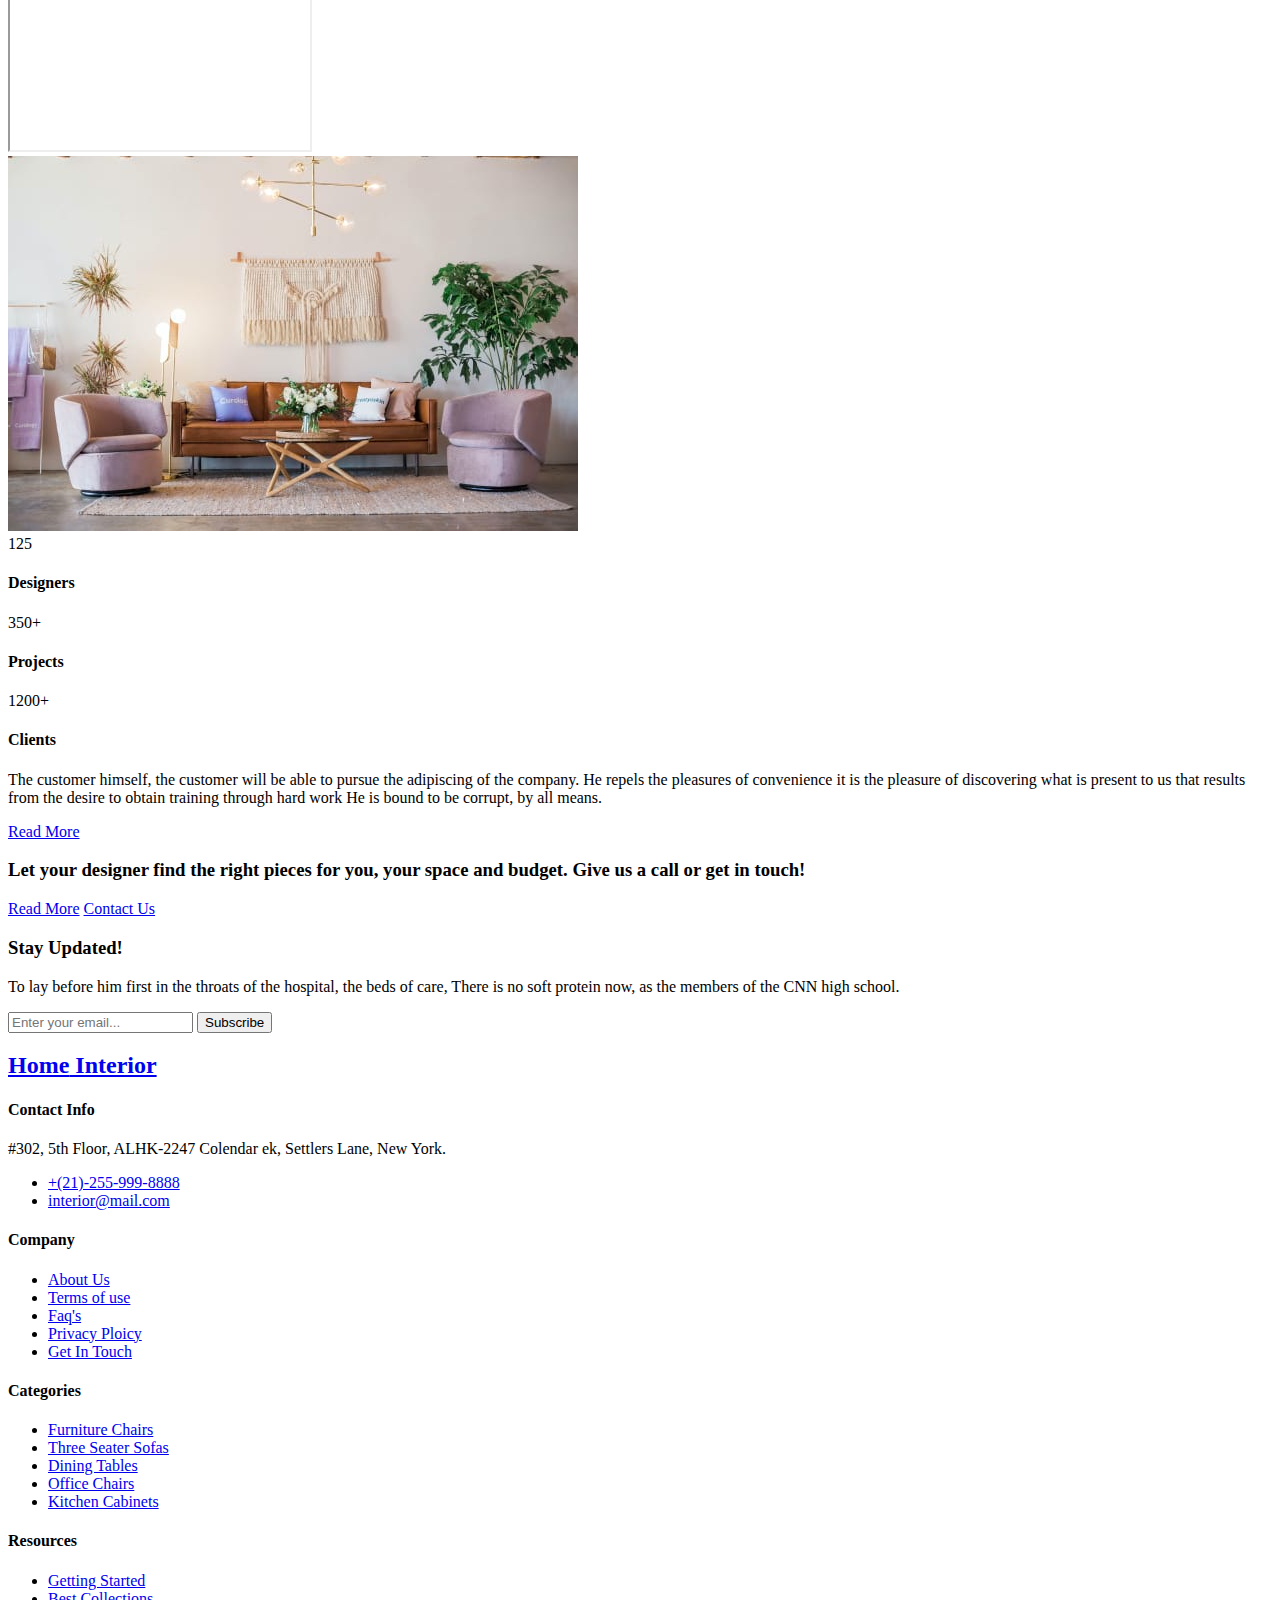
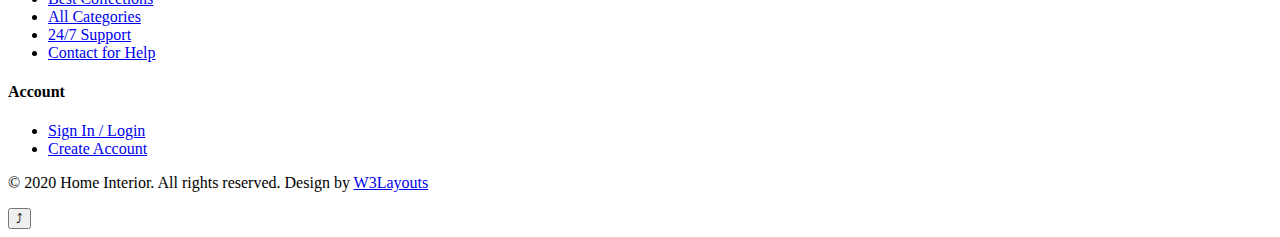
==== commit 8c9518d7: "Update index.html" ====
--- a/index.html
+++ b/index.html
@@ -301,9 +301,9 @@
                         <h4>Clients</h4>
                     </div>
                 </div>
-                <p class="">Lorem ipsum, dolor sit amet consectetur adipisicing elit. Commodi voluptatibus repellat
-                    voluptate nobis praesentium inventore est cupiditate labore exercitationem adipisci consequuntur
-                    corrupti tenetur, omnis ratione cumque.</p>
+                <p class="">The customer himself, the customer will be able to pursue the adipiscing of the company. He repels the pleasures of convenience
+                  it is the pleasure of discovering what is present to us that results from the desire to obtain training through hard work
+                  He is bound to be corrupt, by all means.</p>
                 <a href="about.html" class="btn btn-style btn-primary mt-lg-5 mt-4">Read More</a>
             </div>
         </div>
@@ -331,8 +331,8 @@
         <div class="subscribe mx-auto">
           <div class="header-section text-center mx-auto">
             <h3 class="title-big">Stay Updated! </h3>
-            <p class="my-3"> Vestibulum ante ipsum primis in faucibus orci luctus et ultrices posuere cubilia Curae;
-              Nulla mollis dapibus nunc, ut rhoncus turpis sodales quis.</p>
+            <p class="my-3"> To lay before him first in the throats of the hospital, the beds of care,
+              There is no soft protein now, as the members of the CNN high school.</p>
           </div>
           <form action="#" method="post" class="subscribe-wthree pt-2 mt-md-5">
             <div class="d-md-flex flex-wrap subscribe-wthree-field">
@@ -688,4 +688,4 @@
 
 </body>
 
-</html>+</html>
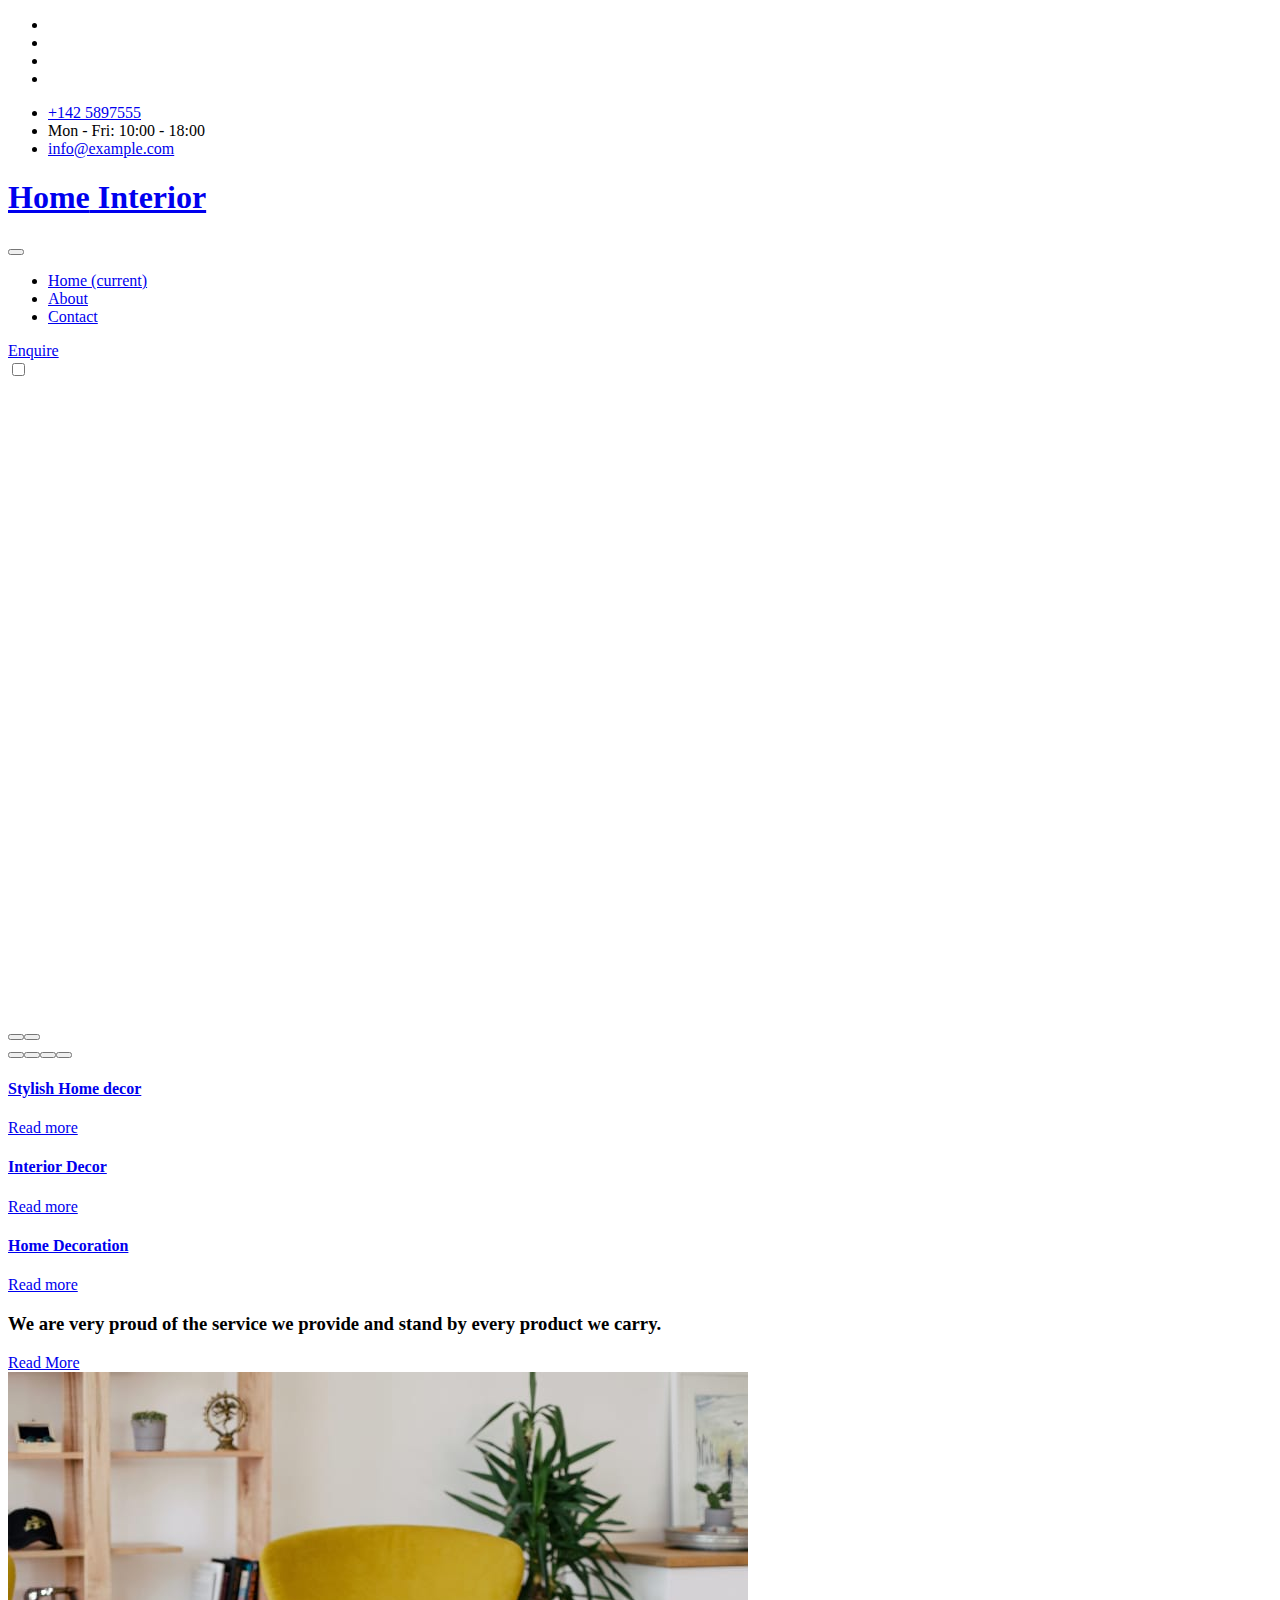
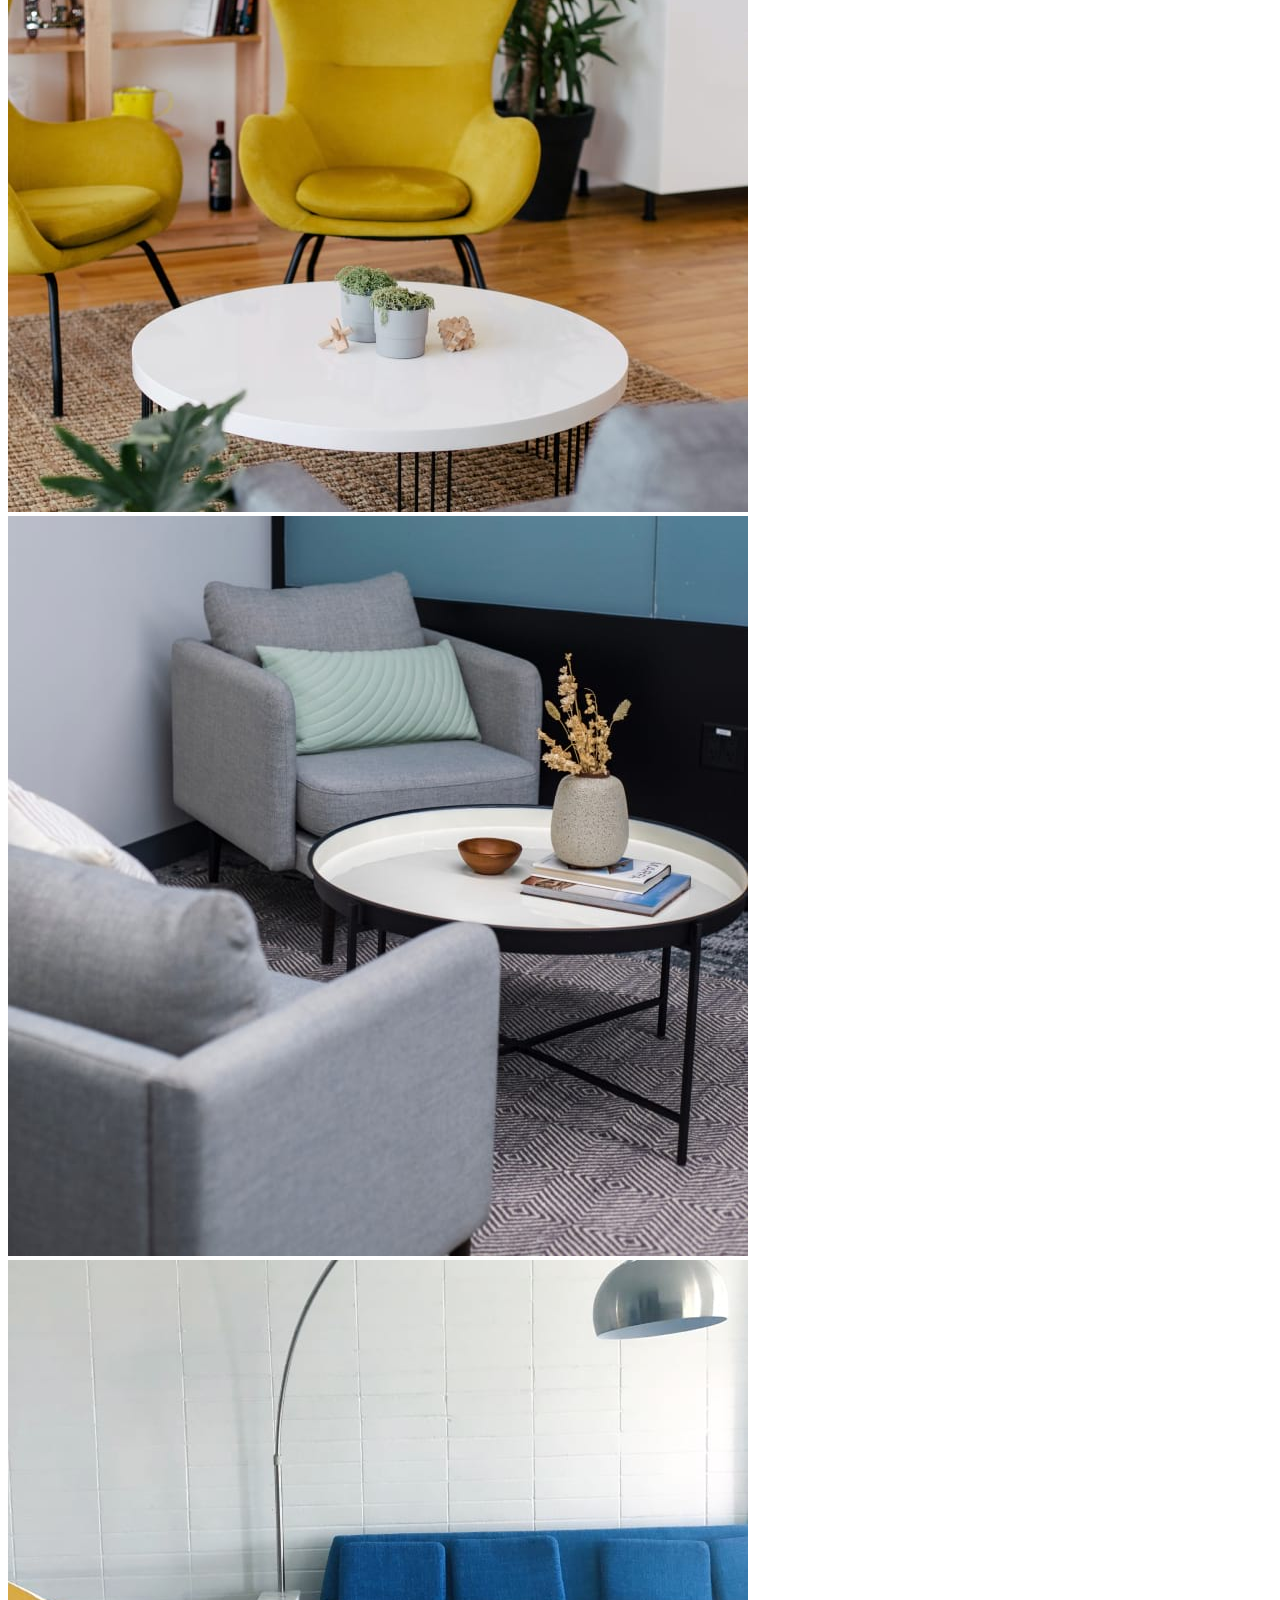
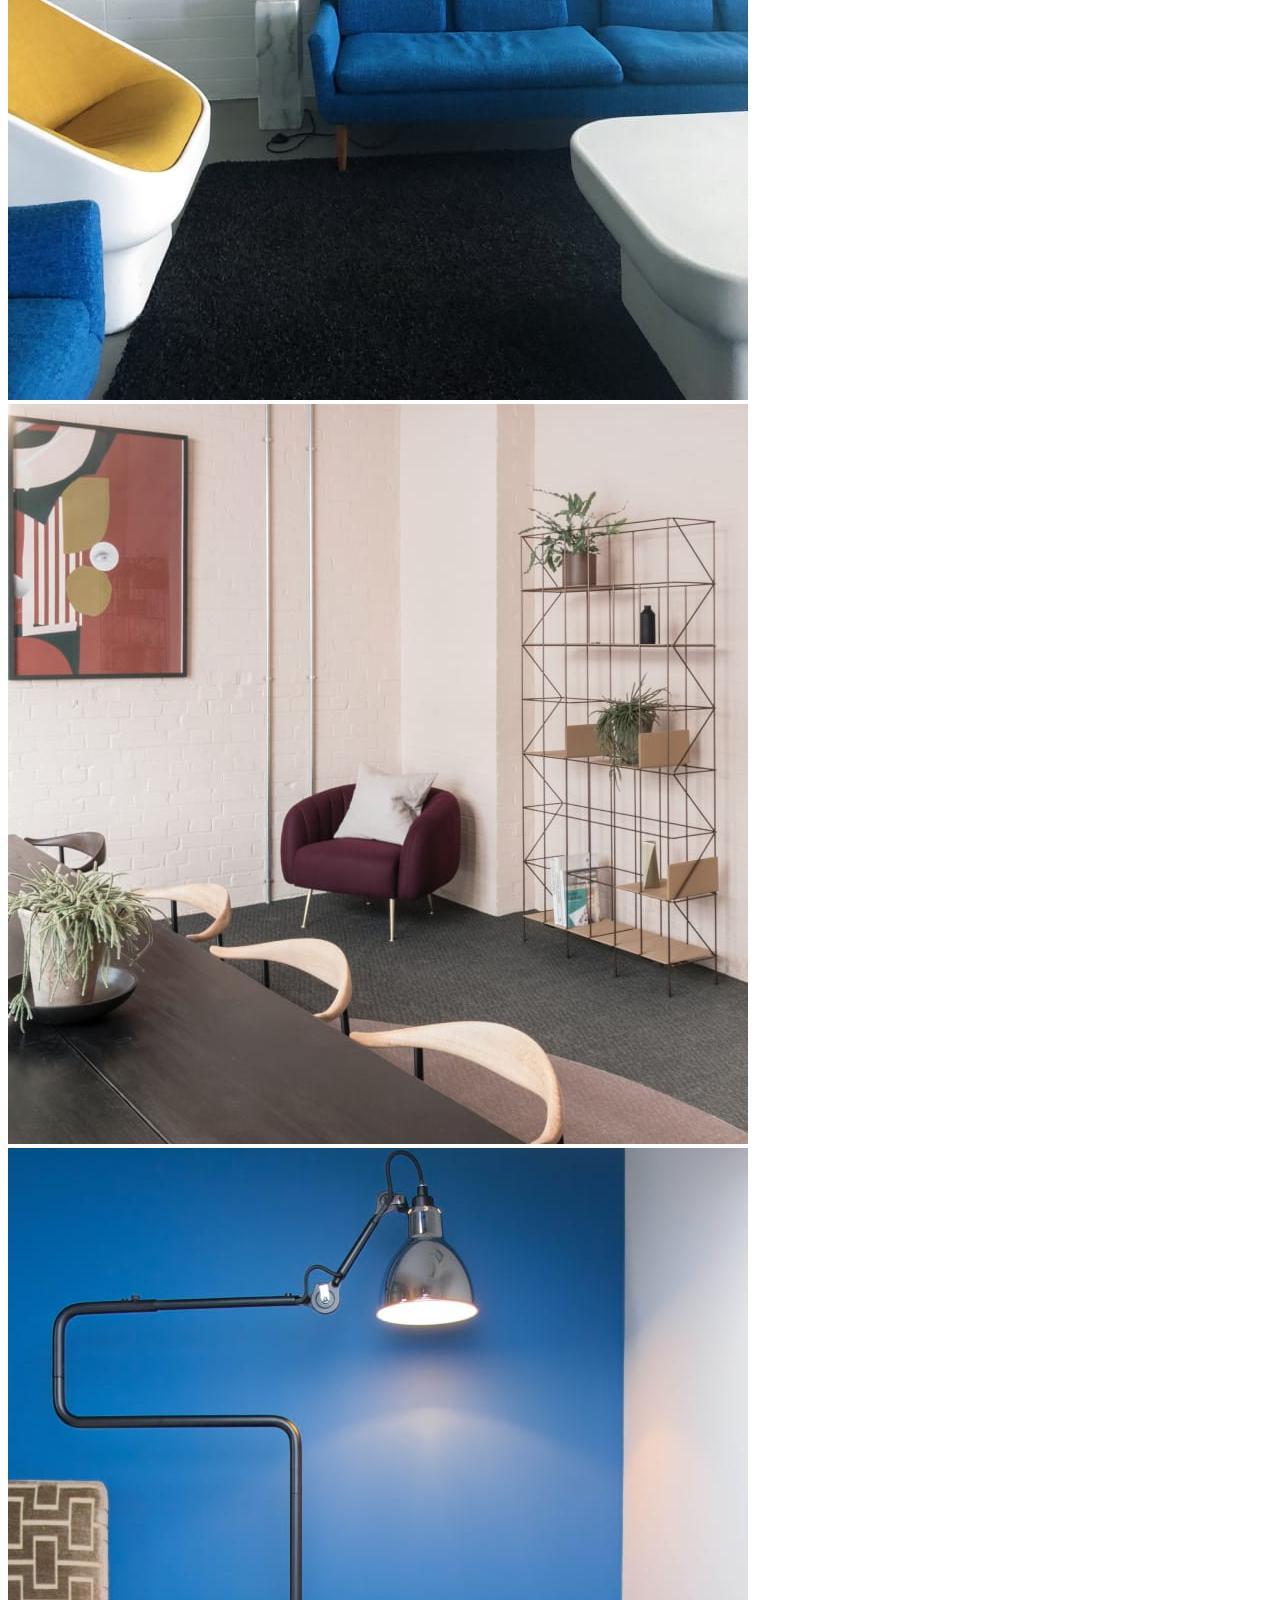
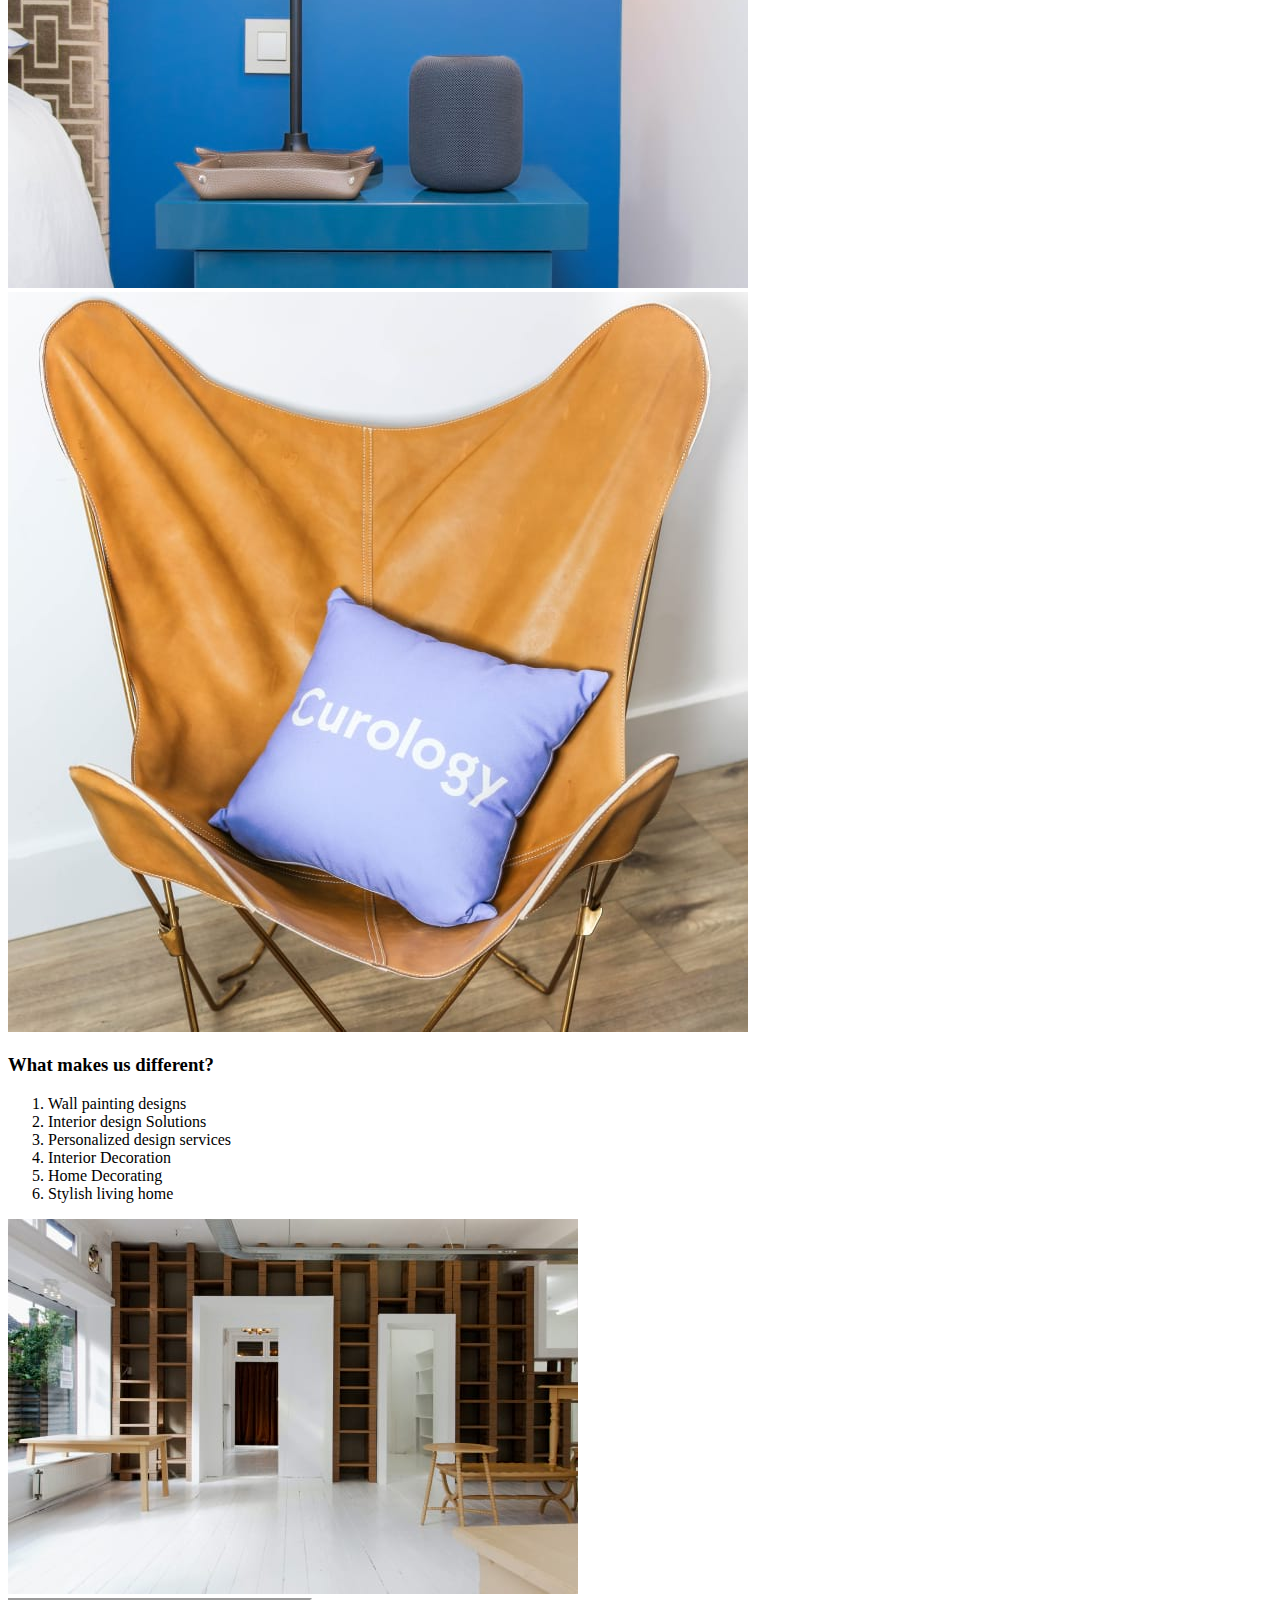
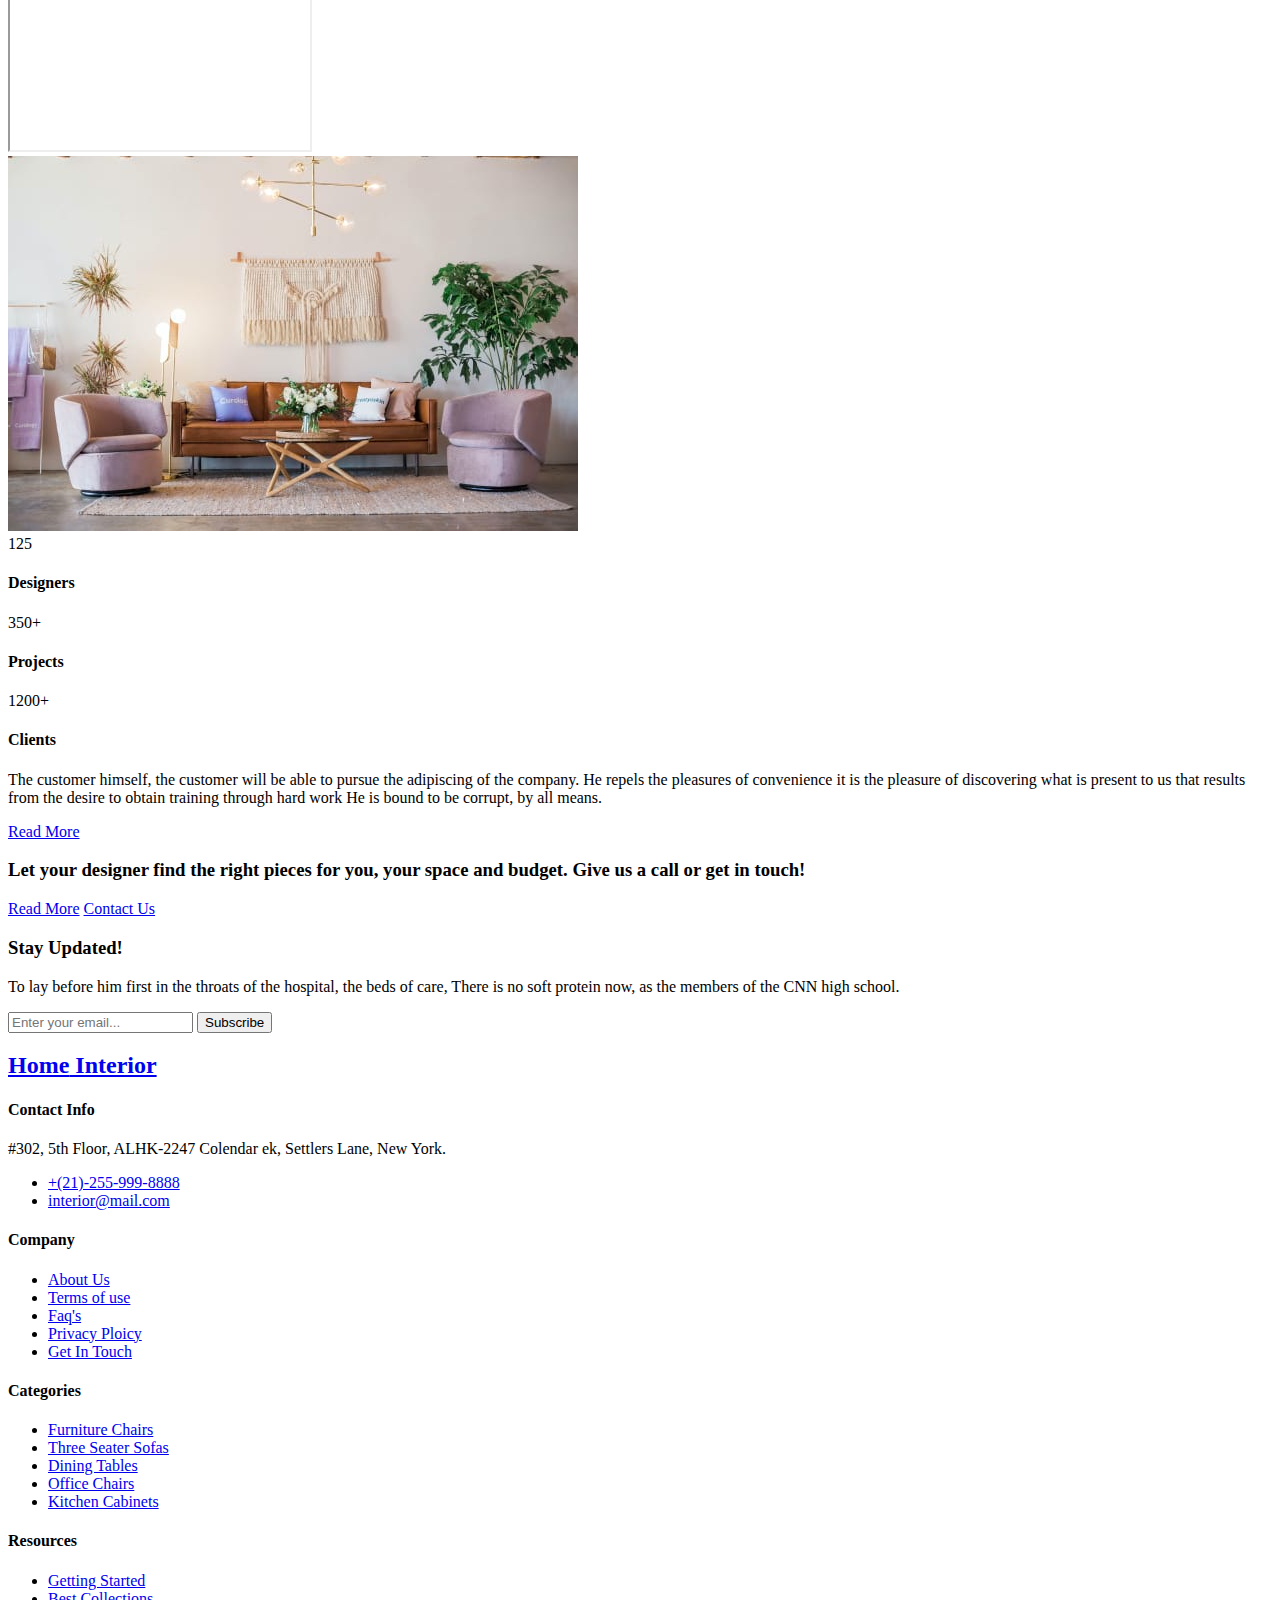
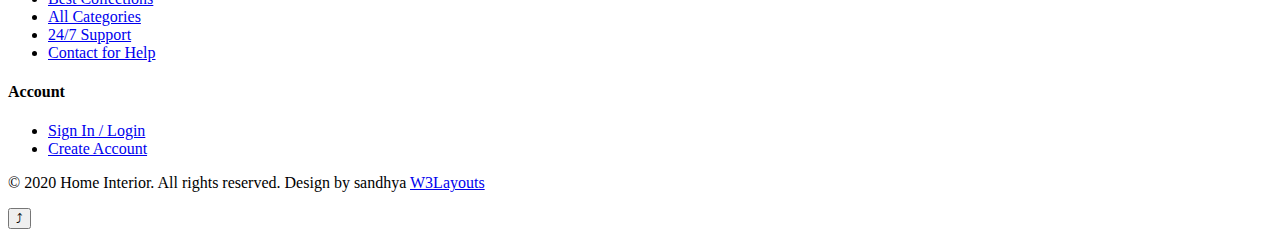
==== commit 765ffd27: "Update index.html" ====
--- a/index.html
+++ b/index.html
@@ -484,7 +484,7 @@
     <!-- copyright -->
     <section class="w3l-footer-29-main w3l-copyright">
       <div class="text-center">
-        <p class="copy-footer-29">© 2020 Home Interior. All rights reserved. Design by <a href="https://w3layouts.com/"
+        <p class="copy-footer-29">© 2020 Home Interior. All rights reserved. Design by sandhya <a href="https://w3layouts.com/"
             target="_blank">
             W3Layouts</a></p>
       </div>
